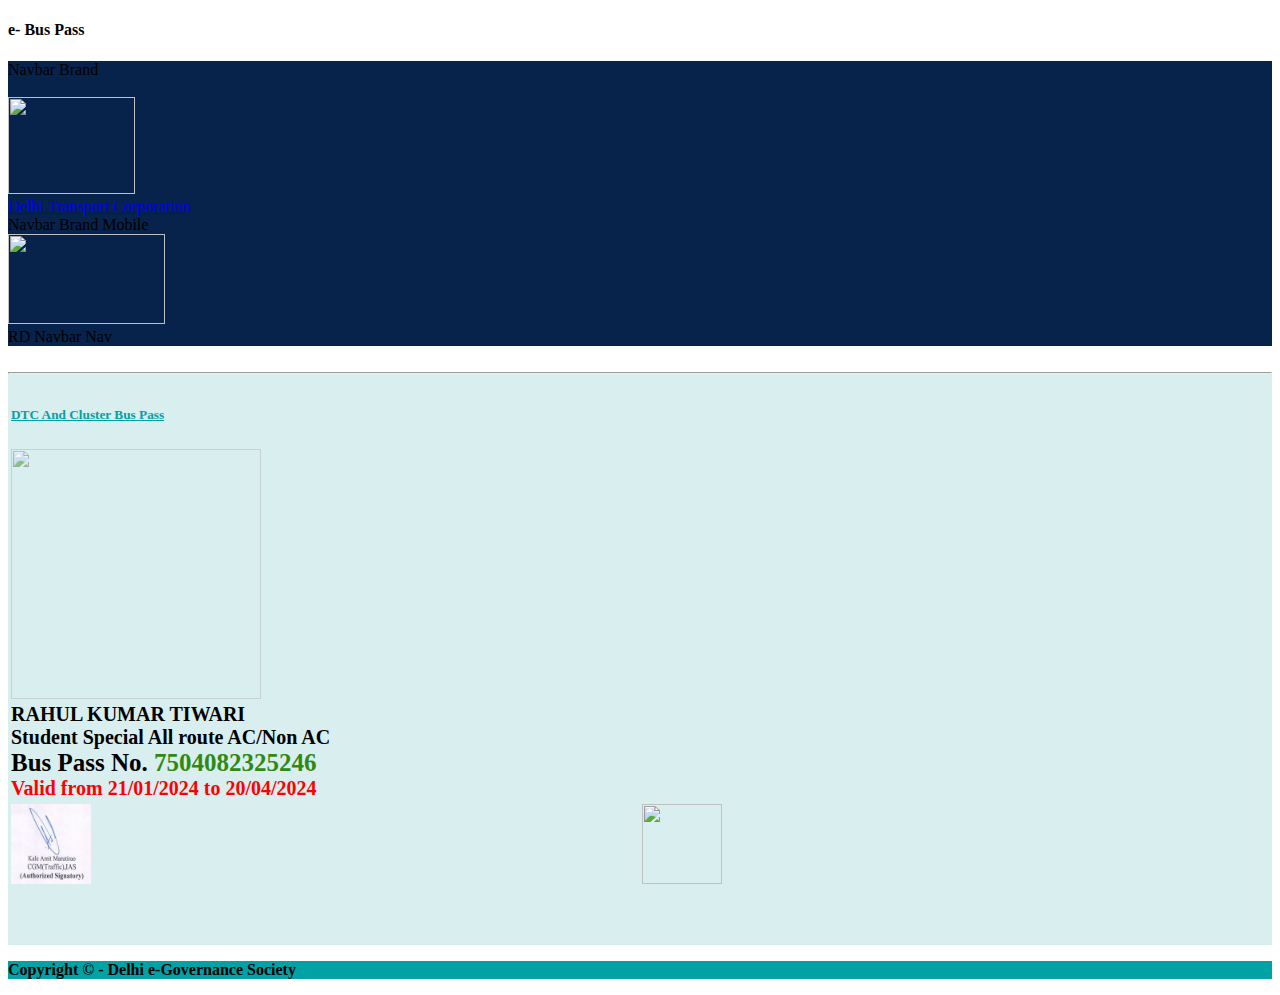
==== index.html @ c04974bc "changed img src" ====
<!DOCTYPE html>
<html lang="en" class="wide wow-animation smoothscroll scrollTo">
  <head>
    <!-- Site Title-->
    <title>Home | e-Bus Pass</title>
    <meta charset="utf-8">
    <meta name="format-detection" content="telephone=no">
    <meta name="viewport" content="width=device-width, height=device-height, initial-scale=1.0, maximum-scale=1.0, user-scalable=0">
    <meta http-equiv="X-UA-Compatible" content="IE=Edge">
    <meta name="keywords" content="intense web design multipurpose template">
    <meta name="date" content="Dec 26">
    <link rel="icon" href="images/DTC1.png" type="image/x-icon">
    <!-- Stylesheets-->
    <link rel="stylesheet" href="css/style.css">
		<!--[if lt IE 10]>
    <div style="background: #212121; padding: 10px 0; box-shadow: 3px 3px 5px 0 rgba(0,0,0,.3); clear: both; text-align:center; position: relative; z-index:1;"><a href="http://windows.microsoft.com/en-US/internet-explorer/"><img src="images/ie8-panel/warning_bar_0000_us.jpg" border="0" height="42" width="820" alt="You are using an outdated browser. For a faster, safer browsing experience, upgrade for free today."></a></div>
    <script src="js/html5shiv.min.js"></script>
		<![endif]-->
	<script type="text/javascript">
	!function(e,t){"object"==typeof module&&"object"==typeof module.exports?module.exports=e.document?t(e,!0):function(e){if(!e.document)throw new Error("jQuery requires a window with a document");return t(e)}:t(e)}("undefined"!=typeof window?window:this,function(e,t){function n(e){var t="length"in e&&e.length,n=it.type(e);return"function"===n||it.isWindow(e)?!1:1===e.nodeType&&t?!0:"array"===n||0===t||"number"==typeof t&&t>0&&t-1 in e}function r(e,t,n){if(it.isFunction(t))return it.grep(e,function(e,r){return!!t.call(e,r,e)!==n});if(t.nodeType)return it.grep(e,function(e){return e===t!==n});if("string"==typeof t){if(ft.test(t))return it.filter(t,e,n);t=it.filter(t,e)}return it.grep(e,function(e){return it.inArray(e,t)>=0!==n})}function i(e,t){do e=e[t];while(e&&1!==e.nodeType);return e}function o(e){var t=xt[e]={};return it.each(e.match(bt)||[],function(e,n){t[n]=!0}),t}function a(){ht.addEventListener?(ht.removeEventListener("DOMContentLoaded",s,!1),e.removeEventListener("load",s,!1)):(ht.detachEvent("onreadystatechange",s),e.detachEvent("onload",s))}function s(){(ht.addEventListener||"load"===event.type||"complete"===ht.readyState)&&(a(),it.ready())}function u(e,t,n){if(void 0===n&&1===e.nodeType){var r="data-"+t.replace(Et,"-$1").toLowerCase();if(n=e.getAttribute(r),"string"==typeof n){try{n="true"===n?!0:"false"===n?!1:"null"===n?null:+n+""===n?+n:Nt.test(n)?it.parseJSON(n):n}catch(i){}it.data(e,t,n)}else n=void 0}return n}function l(e){var t;for(t in e)if(("data"!==t||!it.isEmptyObject(e[t]))&&"toJSON"!==t)return!1;return!0}function c(e,t,n,r){if(it.acceptData(e)){var i,o,a=it.expando,s=e.nodeType,u=s?it.cache:e,l=s?e[a]:e[a]&&a;if(l&&u[l]&&(r||u[l].data)||void 0!==n||"string"!=typeof t)return l||(l=s?e[a]=J.pop()||it.guid++:a),u[l]||(u[l]=s?{}:{toJSON:it.noop}),("object"==typeof t||"function"==typeof t)&&(r?u[l]=it.extend(u[l],t):u[l].data=it.extend(u[l].data,t)),o=u[l],r||(o.data||(o.data={}),o=o.data),void 0!==n&&(o[it.camelCase(t)]=n),"string"==typeof t?(i=o[t],null==i&&(i=o[it.camelCase(t)])):i=o,i}}function d(e,t,n){if(it.acceptData(e)){var r,i,o=e.nodeType,a=o?it.cache:e,s=o?e[it.expando]:it.expando;if(a[s]){if(t&&(r=n?a[s]:a[s].data)){it.isArray(t)?t=t.concat(it.map(t,it.camelCase)):t in r?t=[t]:(t=it.camelCase(t),t=t in r?[t]:t.split(" ")),i=t.length;for(;i--;)delete r[t[i]];if(n?!l(r):!it.isEmptyObject(r))return}(n||(delete a[s].data,l(a[s])))&&(o?it.cleanData([e],!0):nt.deleteExpando||a!=a.window?delete a[s]:a[s]=null)}}}function f(){return!0}function p(){return!1}function h(){try{return ht.activeElement}catch(e){}}function m(e){var t=Ft.split("|"),n=e.createDocumentFragment();if(n.createElement)for(;t.length;)n.createElement(t.pop());return n}function g(e,t){var n,r,i=0,o=typeof e.getElementsByTagName!==Ct?e.getElementsByTagName(t||"*"):typeof e.querySelectorAll!==Ct?e.querySelectorAll(t||"*"):void 0;if(!o)for(o=[],n=e.childNodes||e;null!=(r=n[i]);i++)!t||it.nodeName(r,t)?o.push(r):it.merge(o,g(r,t));return void 0===t||t&&it.nodeName(e,t)?it.merge([e],o):o}function v(e){jt.test(e.type)&&(e.defaultChecked=e.checked)}function y(e,t){return it.nodeName(e,"table")&&it.nodeName(11!==t.nodeType?t:t.firstChild,"tr")?e.getElementsByTagName("tbody")[0]||e.appendChild(e.ownerDocument.createElement("tbody")):e}function b(e){return e.type=(null!==it.find.attr(e,"type"))+"/"+e.type,e}function x(e){var t=Vt.exec(e.type);return t?e.type=t[1]:e.removeAttribute("type"),e}function w(e,t){for(var n,r=0;null!=(n=e[r]);r++)it._data(n,"globalEval",!t||it._data(t[r],"globalEval"))}function T(e,t){if(1===t.nodeType&&it.hasData(e)){var n,r,i,o=it._data(e),a=it._data(t,o),s=o.events;if(s){delete a.handle,a.events={};for(n in s)for(r=0,i=s[n].length;i>r;r++)it.event.add(t,n,s[n][r])}a.data&&(a.da=it.extend({},a.data))}}function C(e,t){var n,r,i;if(1===t.nodeType){if(n=t.nodeName.toLowerCase(),!nt.noCloneEvent&&t[it.expando]){i=it._data(t);for(r in i.events)it.removeEvent(t,r,i.handle);t.removeAttribute(it.expando)}"script"===n&&t.text!==e.text?(b(t).text=e.text,x(t)):"object"===n?(t.parentNode&&(t.outerHTML=e.outerHTML),nt.html5Clone&&e.innerHTML&&!it.trim(t.innerHTML)&&(t.innerHTML=e.innerHTML)):"input"===n&&jt.test(e.type)?(t.defaultChecked=t.checked=e.checked,t.value!==e.value&&(t.value=e.value)):"option"===n?t.defaultSelected=t.selected=e.defaultSelected:("input"===n||"textarea"===n)&&(t.defaultValue=e.defaultValue)}}function N(t,n){var r,i=it(n.createElement(t)).appendTo(n.body),o=e.getDefaultComputedStyle&&(r=e.getDefaultComputedStyle(i[0]))?r.display:it.css(i[0],"display");return i.detach(),o}function E(e){var t=ht,n=Zt[e];return n||(n=N(e,t),"none"!==n&&n||(Kt=(Kt||it("<iframe frameborder='0' width='0' height='0'/>")).appendTo(t.documentElement),t=(Kt[0].contentWindow||Kt[0].contentDocument).document,t.write(),t.close(),n=N(e,t),Kt.detach()),Zt[e]=n),n}function k(e,t){return{get:function(){var n=e();if(null!=n)return n?void delete this.get:(this.get=t).apply(this,arguments)}}}function S(e,t){if(t in e)return t;for(var n=t.charAt(0).toUpperCase()+t.slice(1),r=t,i=pn.length;i--;)if(t=pn[i]+n,t in e)return t;return r}function A(e,t){for(var n,r,i,o=[],a=0,s=e.length;s>a;a++)r=e[a],r.style&&(o[a]=it._data(r,"olddisplay"),n=r.style.display,t?(o[a]||"none"!==n||(r.style.display=""),""===r.style.display&&At(r)&&(o[a]=it._data(r,"olddisplay",E(r.nodeName)))):(i=At(r),(n&&"none"!==n||!i)&&it._data(r,"olddisplay",i?n:it.css(r,"display"))));for(a=0;s>a;a++)r=e[a],r.style&&(t&&"none"!==r.style.display&&""!==r.style.display||(r.style.display=t?o[a]||"":"none"));return e}function D(e,t,n){var r=ln.exec(t);return r?Math.max(0,r[1]-(n||0))+(r[2]||"px"):t}function j(e,t,n,r,i){for(var o=n===(r?"border":"content")?4:"width"===t?1:0,a=0;4>o;o+=2)"margin"===n&&(a+=it.css(e,n+St[o],!0,i)),r?("content"===n&&(a-=it.css(e,"padding"+St[o],!0,i)),"margin"!==n&&(a-=it.css(e,"border"+St[o]+"Width",!0,i))):(a+=it.css(e,"padding"+St[o],!0,i),"padding"!==n&&(a+=it.css(e,"border"+St[o]+"Width",!0,i)));return a}function L(e,t,n){var r=!0,i="width"===t?e.offsetWidth:e.offsetHeight,o=en(e),a=nt.boxSizing&&"border-box"===it.css(e,"boxSizing",!1,o);if(0>=i||null==i){if(i=tn(e,t,o),(0>i||null==i)&&(i=e.style[t]),rn.test(i))return i;r=a&&(nt.boxSizingReliable()||i===e.style[t]),i=parseFloat(i)||0}return i+j(e,t,n||(a?"border":"content"),r,o)+"px"}function H(e,t,n,r,i){return new H.prototype.init(e,t,n,r,i)}function q(){return setTimeout(function(){hn=void 0}),hn=it.now()}function _(e,t){var n,r={height:e},i=0;for(t=t?1:0;4>i;i+=2-t)n=St[i],r["margin"+n]=r["padding"+n]=e;return t&&(r.opacity=r.width=e),r}function M(e,t,n){for(var r,i=(xn[t]||[]).concat(xn["*"]),o=0,a=i.length;a>o;o++)if(r=i[o].call(n,t,e))return r}function F(e,t,n){var r,i,o,a,s,u,l,c,d=this,f={},p=e.style,h=e.nodeType&&At(e),m=it._data(e,"fxshow");n.queue||(s=it._queueHooks(e,"fx"),null==s.unqueued&&(s.unqueued=0,u=s.empty.fire,s.empty.fire=function(){s.unqueued||u()}),s.unqueued++,d.always(function(){d.always(function(){s.unqueued--,it.queue(e,"fx").length||s.empty.fire()})})),1===e.nodeType&&("height"in t||"width"in t)&&(n.overflow=[p.overflow,p.overflowX,p.overflowY],l=it.css(e,"display"),c="none"===l?it._data(e,"olddisplay")||E(e.nodeName):l,"inline"===c&&"none"===it.css(e,"float")&&(nt.inlineBlockNeedsLayout&&"inline"!==E(e.nodeName)?p.zoom=1:p.display="inline-block")),n.overflow&&(p.overflow="hidden",nt.shrinkWrapBlocks()||d.always(function(){p.overflow=n.overflow[0],p.overflowX=n.overflow[1],p.overflowY=n.overflow[2]}));for(r in t)if(i=t[r],gn.exec(i)){if(delete t[r],o=o||"toggle"===i,i===(h?"hide":"show")){if("show"!==i||!m||void 0===m[r])continue;h=!0}f[r]=m&&m[r]||it.style(e,r)}else l=void 0;if(it.isEmptyObject(f))"inline"===("none"===l?E(e.nodeName):l)&&(p.display=l);else{m?"hidden"in m&&(h=m.hidden):m=it._data(e,"fxshow",{}),o&&(m.hidden=!h),h?it(e).show():d.done(function(){it(e).hide()}),d.done(function(){var t;it._removeData(e,"fxshow");for(t in f)it.style(e,t,f[t])});for(r in f)a=M(h?m[r]:0,r,d),r in m||(m[r]=a.start,h&&(a.end=a.start,a.start="width"===r||"height"===r?1:0))}}function O(e,t){var n,r,i,o,a;for(n in e)if(r=it.camelCase(n),i=t[r],o=e[n],it.isArray(o)&&(i=o[1],o=e[n]=o[0]),n!==r&&(e[r]=o,delete e[n]),a=it.cssHooks[r],a&&"expand"in a){o=a.expand(o),delete e[r];for(n in o)n in e||(e[n]=o[n],t[n]=i)}else t[r]=i}function P(e,t,n){var r,i,o=0,a=bn.length,s=it.Deferred().always(function(){delete u.elem}),u=function(){if(i)return!1;for(var t=hn||q(),n=Math.max(0,l.startTime+l.duration-t),r=n/l.duration||0,o=1-r,a=0,u=l.tweens.length;u>a;a++)l.tweens[a].run(o);return s.notifyWith(e,[l,o,n]),1>o&&u?n:(s.resolveWith(e,[l]),!1)},l=s.promise({elem:e,props:it.extend({},t),opts:it.extend(!0,{specialEasing:{}},n),originalProperties:t,originalOptions:n,startTime:hn||q(),duration:n.duration,tweens:[],createTween:function(t,n){var r=it.Tween(e,l.opts,t,n,l.opts.specialEasing[t]||l.opts.easing);return l.tweens.push(r),r},stop:function(t){var n=0,r=t?l.tweens.length:0;if(i)return this;for(i=!0;r>n;n++)l.tweens[n].run(1);return t?s.resolveWith(e,[l,t]):s.rejectWith(e,[l,t]),this}}),c=l.props;for(O(c,l.opts.specialEasing);a>o;o++)if(r=bn[o].call(l,e,c,l.opts))return r;return it.map(c,M,l),it.isFunction(l.opts.start)&&l.opts.start.call(e,l),it.fx.timer(it.extend(u,{elem:e,anim:l,queue:l.opts.queue})),l.progress(l.opts.progress).done(l.opts.done,l.opts.complete).fail(l.opts.fail).always(l.opts.always)}function B(e){return function(t,n){"string"!=typeof t&&(n=t,t="*");var r,i=0,o=t.toLowerCase().match(bt)||[];if(it.isFunction(n))for(;r=o[i++];)"+"===r.charAt(0)?(r=r.slice(1)||"*",(e[r]=e[r]||[]).unshift(n)):(e[r]=e[r]||[]).push(n)}}function R(e,t,n,r){function i(s){var u;return o[s]=!0,it.each(e[s]||[],function(e,s){var l=s(t,n,r);return"string"!=typeof l||a||o[l]?a?!(u=l):void 0:(t.dataTypes.unshift(l),i(l),!1)}),u}var o={},a=e===In;return i(t.dataTypes[0])||!o["*"]&&i("*")}function W(e,t){var n,r,i=it.ajaxSettings.flatOptions||{};for(r in t)void 0!==t[r]&&((i[r]?e:n||(n={}))[r]=t[r]);return n&&it.extend(!0,e,n),e}function $(e,t,n){for(var r,i,o,a,s=e.contents,u=e.dataTypes;"*"===u[0];)u.shift(),void 0===i&&(i=e.mimeType||t.getResponseHeader("Content-Type"));if(i)for(a in s)if(s[a]&&s[a].test(i)){u.unshift(a);break}if(u[0]in n)o=u[0];else{for(a in n){if(!u[0]||e.converters[a+" "+u[0]]){o=a;break}r||(r=a)}o=o||r}return o?(o!==u[0]&&u.unshift(o),n[o]):void 0}function z(e,t,n,r){var i,o,a,s,u,l={},c=e.dataTypes.slice();if(c[1])for(a in e.converters)l[a.toLowerCase()]=e.converters[a];for(o=c.shift();o;)if(e.responseFields[o]&&(n[e.responseFields[o]]=t),!u&&r&&e.dataFilter&&(t=e.dataFilter(t,e.dataType)),u=o,o=c.shift())if("*"===o)o=u;else if("*"!==u&&u!==o){if(a=l[u+" "+o]||l["* "+o],!a)for(i in l)if(s=i.split(" "),s[1]===o&&(a=l[u+" "+s[0]]||l["* "+s[0]])){a===!0?a=l[i]:l[i]!==!0&&(o=s[0],c.unshift(s[1]));break}if(a!==!0)if(a&&e["throws"])t=a(t);else try{t=a(t)}catch(d){return{state:"parsererror",error:a?d:"No conversion from "+u+" to "+o}}}return{state:"success",data:t}}function I(e,t,n,r){var i;if(it.isArray(t))it.each(t,function(t,i){n||Jn.test(e)?r(e,i):I(e+"["+("object"==typeof i?t:"")+"]",i,n,r)});else if(n||"object"!==it.type(t))r(e,t);else for(i in t)I(e+"["+i+"]",t[i],n,r)}function X(){try{return new e.XMLHttpRequest}catch(t){}}function U(){try{return new e.ActiveXObject("Microsoft.XMLHTTP")}catch(t){}}function V(e){return it.isWindow(e)?e:9===e.nodeType?e.defaultView||e.parentWindow:!1}var J=[],Y=J.slice,G=J.concat,Q=J.push,K=J.indexOf,Z={},et=Z.toString,tt=Z.hasOwnProperty,nt={},rt="1.11.3",it=function(e,t){return new it.fn.init(e,t)},ot=/^[\s\uFEFF\xA0]+|[\s\uFEFF\xA0]+$/g,at=/^-ms-/,st=/-([\da-z])/gi,ut=function(e,t){return t.toUpperCase()};it.fn=it.prototype={jquery:rt,constructor:it,selector:"",length:0,toArray:function(){return Y.call(this)},get:function(e){return null!=e?0>e?this[e+this.length]:this[e]:Y.call(this)},pushStack:function(e){var t=it.merge(this.constructor(),e);return t.prevObject=this,t.context=this.context,t},each:function(e,t){return it.each(this,e,t)},map:function(e){return this.pushStack(it.map(this,function(t,n){return e.call(t,n,t)}))},slice:function(){return this.pushStack(Y.apply(this,arguments))},first:function(){return this.eq(0)},last:function(){return this.eq(-1)},eq:function(e){var t=this.length,n=+e+(0>e?t:0);return this.pushStack(n>=0&&t>n?[this[n]]:[])},end:function(){return this.prevObject||this.constructor(null)},push:Q,sort:J.sort,splice:J.splice},it.extend=it.fn.extend=function(){var e,t,n,r,i,o,a=arguments[0]||{},s=1,u=arguments.length,l=!1;for("boolean"==typeof a&&(l=a,a=arguments[s]||{},s++),"object"==typeof a||it.isFunction(a)||(a={}),s===u&&(a=this,s--);u>s;s++)if(null!=(i=arguments[s]))for(r in i)e=a[r],n=i[r],a!==n&&(l&&n&&(it.isPlainObject(n)||(t=it.isArray(n)))?(t?(t=!1,o=e&&it.isArray(e)?e:[]):o=e&&it.isPlainObject(e)?e:{},a[r]=it.extend(l,o,n)):void 0!==n&&(a[r]=n));return a},it.extend({expando:"jQuery"+(rt+Math.random()).replace(/\D/g,""),isReady:!0,error:function(e){throw new Error(e)},noop:function(){},isFunction:function(e){return"function"===it.type(e)},isArray:Array.isArray||function(e){return"array"===it.type(e)},isWindow:function(e){return null!=e&&e==e.window},isNumeric:function(e){return!it.isArray(e)&&e-parseFloat(e)+1>=0},isEmptyObject:function(e){var t;for(t in e)return!1;return!0},isPlainObject:function(e){var t;if(!e||"object"!==it.type(e)||e.nodeType||it.isWindow(e))return!1;try{if(e.constructor&&!tt.call(e,"constructor")&&!tt.call(e.constructor.prototype,"isPrototypeOf"))return!1}catch(n){return!1}if(nt.ownLast)for(t in e)return tt.call(e,t);for(t in e);return void 0===t||tt.call(e,t)},type:function(e){return null==e?e+"":"object"==typeof e||"function"==typeof e?Z[et.call(e)]||"object":typeof e},globalEval:function(t){t&&it.trim(t)&&(e.execScript||function(t){e.eval.call(e,t)})(t)},camelCase:function(e){return e.replace(at,"ms-").replace(st,ut)},nodeName:function(e,t){return e.nodeName&&e.nodeName.toLowerCase()===t.toLowerCase()},each:function(e,t,r){var i,o=0,a=e.length,s=n(e);if(r){if(s)for(;a>o&&(i=t.apply(e[o],r),i!==!1);o++);else for(o in e)if(i=t.apply(e[o],r),i===!1)break}else if(s)for(;a>o&&(i=t.call(e[o],o,e[o]),i!==!1);o++);else for(o in e)if(i=t.call(e[o],o,e[o]),i===!1)break;return e},trim:function(e){return null==e?"":(e+"").replace(ot,"")},makeArray:function(e,t){var r=t||[];return null!=e&&(n(Object(e))?it.merge(r,"string"==typeof e?[e]:e):Q.call(r,e)),r},inArray:function(e,t,n){var r;if(t){if(K)return K.call(t,e,n);for(r=t.length,n=n?0>n?Math.max(0,r+n):n:0;r>n;n++)if(n in t&&t[n]===e)return n}return-1},merge:function(e,t){for(var n=+t.length,r=0,i=e.length;n>r;)e[i++]=t[r++];if(n!==n)for(;void 0!==t[r];)e[i++]=t[r++];return e.length=i,e},grep:function(e,t,n){for(var r,i=[],o=0,a=e.length,s=!n;a>o;o++)r=!t(e[o],o),r!==s&&i.push(e[o]);return i},map:function(e,t,r){var i,o=0,a=e.length,s=n(e),u=[];if(s)for(;a>o;o++)i=t(e[o],o,r),null!=i&&u.push(i);else for(o in e)i=t(e[o],o,r),null!=i&&u.push(i);return G.apply([],u)},guid:1,proxy:function(e,t){var n,r,i;return"string"==typeof t&&(i=e[t],t=e,e=i),it.isFunction(e)?(n=Y.call(arguments,2),r=function(){return e.apply(t||this,n.concat(Y.call(arguments)))},r.guid=e.guid=e.guid||it.guid++,r):void 0},now:function(){return+new Date},support:nt}),it.each("Boolean Number String Function Array Date RegExp Object Error".split(" "),function(e,t){Z["[object "+t+"]"]=t.toLowerCase()});var lt=function(e){function t(e,t,n,r){var i,o,a,s,u,l,d,p,h,m;if((t?t.ownerDocument||t:R)!==H&&L(t),t=t||H,n=n||[],s=t.nodeType,"string"!=typeof e||!e||1!==s&&9!==s&&11!==s)return n;if(!r&&_){if(11!==s&&(i=yt.exec(e)))if(a=i[1]){if(9===s){if(o=t.getElementById(a),!o||!o.parentNode)return n;if(o.id===a)return n.push(o),n}else if(t.ownerDocument&&(o=t.ownerDocument.getElementById(a))&&P(t,o)&&o.id===a)return n.push(o),n}else{if(i[2])return K.apply(n,t.getElementsByTagName(e)),n;if((a=i[3])&&w.getElementsByClassName)return K.apply(n,t.getElementsByClassName(a)),n}if(w.qsa&&(!M||!M.test(e))){if(p=d=B,h=t,m=1!==s&&e,1===s&&"object"!==t.nodeName.toLowerCase()){for(l=E(e),(d=t.getAttribute("id"))?p=d.replace(xt,"\$&"):t.setAttribute("id",p),p="[id='"+p+"'] ",u=l.length;u--;)l[u]=p+f(l[u]);h=bt.test(e)&&c(t.parentNode)||t,m=l.join(",")}if(m)try{return K.apply(n,h.querySelectorAll(m)),n}catch(g){}finally{d||t.removeAttribute("id")}}}return S(e.replace(ut,"$1"),t,n,r)}function n(){function e(n,r){return t.push(n+" ")>T.cacheLength&&delete e[t.shift()],e[n+" "]=r}var t=[];return e}function r(e){return e[B]=!0,e}function i(e){var t=H.createElement("div");try{return!!e(t)}catch(n){return!1}finally{t.parentNode&&t.parentNode.removeChild(t),t=null}}function o(e,t){for(var n=e.split("|"),r=e.length;r--;)T.attrHandle[n[r]]=t}function a(e,t){var n=t&&e,r=n&&1===e.nodeType&&1===t.nodeType&&(~t.sourceIndex||V)-(~e.sourceIndex||V);if(r)return r;if(n)for(;n=n.nextSibling;)if(n===t)return-1;return e?1:-1}function s(e){return function(t){var n=t.nodeName.toLowerCase();return"input"===n&&t.type===e}}function u(e){return function(t){var n=t.nodeName.toLowerCase();return("input"===n||"button"===n)&&t.type===e}}function l(e){return r(function(t){return t=+t,r(function(n,r){for(var i,o=e([],n.length,t),a=o.length;a--;)n[i=o[a]]&&(n[i]=!(r[i]=n[i]))})})}function c(e){return e&&"undefined"!=typeof e.getElementsByTagName&&e}function d(){}function f(e){for(var t=0,n=e.length,r="";n>t;t++)r+=e[t].value;return r}function p(e,t,n){var r=t.dir,i=n&&"parentNode"===r,o=$++;return t.first?function(t,n,o){for(;t=t[r];)if(1===t.nodeType||i)return e(t,n,o)}:function(t,n,a){var s,u,l=[W,o];if(a){for(;t=t[r];)if((1===t.nodeType||i)&&e(t,n,a))return!0}else for(;t=t[r];)if(1===t.nodeType||i){if(u=t[B]||(t[B]={}),(s=u[r])&&s[0]===W&&s[1]===o)return l[2]=s[2];if(u[r]=l,l[2]=e(t,n,a))return!0}}}function h(e){return e.length>1?function(t,n,r){for(var i=e.length;i--;)if(!e[i](t,n,r))return!1;return!0}:e[0]}function m(e,n,r){for(var i=0,o=n.length;o>i;i++)t(e,n[i],r);return r}function g(e,t,n,r,i){for(var o,a=[],s=0,u=e.length,l=null!=t;u>s;s++)(o=e[s])&&(!n||n(o,r,i))&&(a.push(o),l&&t.push(s));return a}function v(e,t,n,i,o,a){return i&&!i[B]&&(i=v(i)),o&&!o[B]&&(o=v(o,a)),r(function(r,a,s,u){var l,c,d,f=[],p=[],h=a.length,v=r||m(t||"*",s.nodeType?[s]:s,[]),y=!e||!r&&t?v:g(v,f,e,s,u),b=n?o||(r?e:h||i)?[]:a:y;if(n&&n(y,b,s,u),i)for(l=g(b,p),i(l,[],s,u),c=l.length;c--;)(d=l[c])&&(b[p[c]]=!(y[p[c]]=d));if(r){if(o||e){if(o){for(l=[],c=b.length;c--;)(d=b[c])&&l.push(y[c]=d);o(null,b=[],l,u)}for(c=b.length;c--;)(d=b[c])&&(l=o?et(r,d):f[c])>-1&&(r[l]=!(a[l]=d))}}else b=g(b===a?b.splice(h,b.length):b),o?o(null,a,b,u):K.apply(a,b)})}function y(e){for(var t,n,r,i=e.length,o=T.relative[e[0].type],a=o||T.relative[" "],s=o?1:0,u=p(function(e){return e===t},a,!0),l=p(function(e){return et(t,e)>-1},a,!0),c=[function(e,n,r){var i=!o&&(r||n!==A)||((t=n).nodeType?u(e,n,r):l(e,n,r));return t=null,i}];i>s;s++)if(n=T.relative[e[s].type])c=[p(h(c),n)];else{if(n=T.filter[e[s].type].apply(null,e[s].matches),n[B]){for(r=++s;i>r&&!T.relative[e[r].type];r++);return v(s>1&&h(c),s>1&&f(e.slice(0,s-1).concat({value:" "===e[s-2].type?"*":""})).replace(ut,"$1"),n,r>s&&y(e.slice(s,r)),i>r&&y(e=e.slice(r)),i>r&&f(e))}c.push(n)}return h(c)}function b(e,n){var i=n.length>0,o=e.length>0,a=function(r,a,s,u,l){var c,d,f,p=0,h="0",m=r&&[],v=[],y=A,b=r||o&&T.find.TAG("*",l),x=W+=null==y?1:Math.random()||.1,w=b.length;for(l&&(A=a!==H&&a);h!==w&&null!=(c=b[h]);h++){if(o&&c){for(d=0;f=e[d++];)if(f(c,a,s)){u.push(c);break}l&&(W=x)}i&&((c=!f&&c)&&p--,r&&m.push(c))}if(p+=h,i&&h!==p){for(d=0;f=n[d++];)f(m,v,a,s);if(r){if(p>0)for(;h--;)m[h]||v[h]||(v[h]=G.call(u));v=g(v)}K.apply(u,v),l&&!r&&v.length>0&&p+n.length>1&&t.uniqueSort(u)}return l&&(W=x,A=y),m};return i?r(a):a}var x,w,T,C,N,E,k,S,A,D,j,L,H,q,_,M,F,O,P,B="sizzle"+1*new Date,R=e.document,W=0,$=0,z=n(),I=n(),X=n(),U=function(e,t){return e===t&&(j=!0),0},V=1<<31,J={}.hasOwnProperty,Y=[],G=Y.pop,Q=Y.push,K=Y.push,Z=Y.slice,et=function(e,t){for(var n=0,r=e.length;r>n;n++)if(e[n]===t)return n;return-1},tt="checked|selected|async|autofocus|autoplay|controls|defer|disabled|hidden|ismap|loop|multiple|open|readonly|required|scoped",nt="[\\x20\\t\\r\\n\\f]",rt="(?:\\\\.|[\\w-]|[^\\x00-\\xa0])+",it=rt.replace("w","w#"),ot="\\["+nt+"*("+rt+")(?:"+nt+"*([*^$|!~]?=)"+nt+"*(?:'((?:\\\\.|[^\\\\'])*)'|\"((?:\\\\.|[^\\\\\"])*)\"|("+it+"))|)"+nt+"*\\]",at=":("+rt+")(?:\\((('((?:\\\\.|[^\\\\'])*)'|\"((?:\\\\.|[^\\\\\"])*)\")|((?:\\\\.|[^\\\\()[\\]]|"+ot+")*)|.*)\\)|)",st=new RegExp(nt+"+","g"),ut=new RegExp("^"+nt+"+|((?:^|[^\\\\])(?:\\\\.)*)"+nt+"+$","g"),lt=new RegExp("^"+nt+"*,"+nt+"*"),ct=new RegExp("^"+nt+"*([>+~]|"+nt+")"+nt+"*"),dt=new RegExp("="+nt+"*([^\\]'\"]*?)"+nt+"*\\]","g"),ft=new RegExp(at),pt=new RegExp("^"+it+"$"),ht={ID:new RegExp("^#("+rt+")"),CLASS:new RegExp("^\\.("+rt+")"),TAG:new RegExp("^("+rt.replace("w","w*")+")"),ATTR:new RegExp("^"+ot),PSEUDO:new RegExp("^"+at),CHILD:new RegExp("^:(only|first|last|nth|nth-last)-(child|of-type)(?:\\("+nt+"*(even|odd|(([+-]|)(\\d*)n|)"+nt+"*(?:([+-]|)"+nt+"*(\\d+)|))"+nt+"*\\)|)","i"),bool:new RegExp("^(?:"+tt+")$","i"),needsContext:new RegExp("^"+nt+"*[>+~]|:(even|odd|eq|gt|lt|nth|first|last)(?:\\("+nt+"*((?:-\\d)?\\d*)"+nt+"*\\)|)(?=[^-]|$)","i")},mt=/^(?:input|select|textarea|button)$/i,gt=/^h\d$/i,vt=/^[^{]+\{\s*\[native \w/,yt=/^(?:#([\w-]+)|(\w+)|\.([\w-]+))$/,bt=/[+~]/,xt=/'|\\/g,wt=new RegExp("\\\\([\\da-f]{1,6}"+nt+"?|("+nt+")|.)","ig"),Tt=function(e,t,n){var r="0x"+t-65536;return r!==r||n?t:0>r?String.fromCharCode(r+65536):String.fromCharCode(r>>10|55296,1023&r|56320)},Ct=function(){L()};try{K.apply(Y=Z.call(R.childNodes),R.childNodes),Y[R.childNodes.length].nodeType}catch(Nt){K={apply:Y.length?function(e,t){Q.apply(e,Z.call(t))}:function(e,t){for(var n=e.length,r=0;e[n++]=t[r++];);e.length=n-1}}}w=t.support={},N=t.isXML=function(e){var t=e&&(e.ownerDocument||e).documentElement;return t?"HTML"!==t.nodeName:!1},L=t.setDocument=function(e){var t,n,r=e?e.ownerDocument||e:R;return r!==H&&9===r.nodeType&&r.documentElement?(H=r,q=r.documentElement,n=r.defaultView,n&&n!==n.top&&(n.addEventListener?n.addEventListener("unload",Ct,!1):n.attachEvent&&n.attachEvent("onunload",Ct)),_=!N(r),w.attributes=i(function(e){return e.className="i",!e.getAttribute("className")}),w.getElementsByTagName=i(function(e){return e.appendChild(r.createComment("")),!e.getElementsByTagName("*").length}),w.getElementsByClassName=vt.test(r.getElementsByClassName),w.getById=i(function(e){return q.appendChild(e).id=B,!r.getElementsByName||!r.getElementsByName(B).length}),w.getById?(T.find.ID=function(e,t){if("undefined"!=typeof t.getElementById&&_){var n=t.getElementById(e);return n&&n.parentNode?[n]:[]}},T.filter.ID=function(e){var t=e.replace(wt,Tt);return function(e){return e.getAttribute("id")===t}}):(delete T.find.ID,T.filter.ID=function(e){var t=e.replace(wt,Tt);return function(e){var n="undefined"!=typeof e.getAttributeNode&&e.getAttributeNode("id");return n&&n.value===t}}),T.find.TAG=w.getElementsByTagName?function(e,t){return"undefined"!=typeof t.getElementsByTagName?t.getElementsByTagName(e):w.qsa?t.querySelectorAll(e):void 0}:function(e,t){var n,r=[],i=0,o=t.getElementsByTagName(e);if("*"===e){for(;n=o[i++];)1===n.nodeType&&r.push(n);return r}return o},T.find.CLASS=w.getElementsByClassName&&function(e,t){return _?t.getElementsByClassName(e):void 0},F=[],M=[],(w.qsa=vt.test(r.querySelectorAll))&&(i(function(e){q.appendChild(e).innerHTML="<a id='"+B+"'></a><select id='"+B+"-\f]' msallowcapture=''><option selected=''></option></select>",e.querySelectorAll("[msallowcapture^='']").length&&M.push("[*^$]="+nt+"*(?:''|\"\")"),e.querySelectorAll("[selected]").length||M.push("\\["+nt+"*(?:value|"+tt+")"),e.querySelectorAll("[id~="+B+"-]").length||M.push("~="),e.querySelectorAll(":checked").length||M.push(":checked"),e.querySelectorAll("a#"+B+"+*").length||M.push(".#.+[+~]")}),i(function(e){var t=r.createElement("input");t.setAttribute("type","hidden"),e.appendChild(t).setAttribute("name","D"),e.querySelectorAll("[name=d]").length&&M.push("name"+nt+"*[*^$|!~]?="),e.querySelectorAll(":enabled").length||M.push(":enabled",":disabled"),e.querySelectorAll("*,:x"),M.push(",.*:")})),(w.matchesSelector=vt.test(O=q.matches||q.webkitMatchesSelector||q.mozMatchesSelector||q.oMatchesSelector||q.msMatchesSelector))&&i(function(e){w.disconnectedMatch=O.call(e,"div"),O.call(e,"[s!='']:x"),F.push("!=",at)}),M=M.length&&new RegExp(M.join("|")),F=F.length&&new RegExp(F.join("|")),t=vt.test(q.compareDocumentPosition),P=t||vt.test(q.contains)?function(e,t){var n=9===e.nodeType?e.documentElement:e,r=t&&t.parentNode;return e===r||!(!r||1!==r.nodeType||!(n.contains?n.contains(r):e.compareDocumentPosition&&16&e.compareDocumentPosition(r)))}:function(e,t){if(t)for(;t=t.parentNode;)if(t===e)return!0;return!1},U=t?function(e,t){if(e===t)return j=!0,0;var n=!e.compareDocumentPosition-!t.compareDocumentPosition;return n?n:(n=(e.ownerDocument||e)===(t.ownerDocument||t)?e.compareDocumentPosition(t):1,1&n||!w.sortDetached&&t.compareDocumentPosition(e)===n?e===r||e.ownerDocument===R&&P(R,e)?-1:t===r||t.ownerDocument===R&&P(R,t)?1:D?et(D,e)-et(D,t):0:4&n?-1:1)}:function(e,t){if(e===t)return j=!0,0;var n,i=0,o=e.parentNode,s=t.parentNode,u=[e],l=[t];if(!o||!s)return e===r?-1:t===r?1:o?-1:s?1:D?et(D,e)-et(D,t):0;if(o===s)return a(e,t);for(n=e;n=n.parentNode;)u.unshift(n);for(n=t;n=n.parentNode;)l.unshift(n);for(;u[i]===l[i];)i++;return i?a(u[i],l[i]):u[i]===R?-1:l[i]===R?1:0},r):H},t.matches=function(e,n){return t(e,null,null,n)},t.matchesSelector=function(e,n){if((e.ownerDocument||e)!==H&&L(e),n=n.replace(dt,"='$1']"),!(!w.matchesSelector||!_||F&&F.test(n)||M&&M.test(n)))try{var r=O.call(e,n);if(r||w.disconnectedMatch||e.document&&11!==e.document.nodeType)return r}catch(i){}return t(n,H,null,[e]).length>0},t.contains=function(e,t){return(e.ownerDocument||e)!==H&&L(e),P(e,t)},t.attr=function(e,t){(e.ownerDocument||e)!==H&&L(e);var n=T.attrHandle[t.toLowerCase()],r=n&&J.call(T.attrHandle,t.toLowerCase())?n(e,t,!_):void 0;return void 0!==r?r:w.attributes||!_?e.getAttribute(t):(r=e.getAttributeNode(t))&&r.specified?r.value:null},t.error=function(e){throw new Error("Syntax error, unrecognized expression: "+e)},t.uniqueSort=function(e){var t,n=[],r=0,i=0;if(j=!w.detectDuplicates,D=!w.sortStable&&e.slice(0),e.sort(U),j){for(;t=e[i++];)t===e[i]&&(r=n.push(i));for(;r--;)e.splice(n[r],1)}return D=null,e},C=t.getText=function(e){var t,n="",r=0,i=e.nodeType;if(i){if(1===i||9===i||11===i){if("string"==typeof e.textContent)return e.textContent;for(e=e.firstChild;e;e=e.nextSibling)n+=C(e)}else if(3===i||4===i)return e.nodeValue}else for(;t=e[r++];)n+=C(t);return n},T=t.selectors={cacheLength:50,createPseudo:r,match:ht,attrHandle:{},find:{},relative:{">":{dir:"parentNode",first:!0}," ":{dir:"parentNode"},"+":{dir:"previousSibling",first:!0},"~":{dir:"previousSibling"}},preFilter:{ATTR:function(e){return e[1]=e[1].replace(wt,Tt),e[3]=(e[3]||e[4]||e[5]||"").replace(wt,Tt),"~="===e[2]&&(e[3]=" "+e[3]+" "),e.slice(0,4)},CHILD:function(e){return e[1]=e[1].toLowerCase(),"nth"===e[1].slice(0,3)?(e[3]||t.error(e[0]),e[4]=+(e[4]?e[5]+(e[6]||1):2*("even"===e[3]||"odd"===e[3])),e[5]=+(e[7]+e[8]||"odd"===e[3])):e[3]&&t.error(e[0]),e},PSEUDO:function(e){var t,n=!e[6]&&e[2];return ht.CHILD.test(e[0])?null:(e[3]?e[2]=e[4]||e[5]||"":n&&ft.test(n)&&(t=E(n,!0))&&(t=n.indexOf(")",n.length-t)-n.length)&&(e[0]=e[0].slice(0,t),e[2]=n.slice(0,t)),e.slice(0,3))}},filter:{TAG:function(e){var t=e.replace(wt,Tt).toLowerCase();return"*"===e?function(){return!0}:function(e){return e.nodeName&&e.nodeName.toLowerCase()===t}},CLASS:function(e){var t=z[e+" "];return t||(t=new RegExp("(^|"+nt+")"+e+"("+nt+"|$)"))&&z(e,function(e){return t.test("string"==typeof e.className&&e.className||"undefined"!=typeof e.getAttribute&&e.getAttribute("class")||"")})},ATTR:function(e,n,r){return function(i){var o=t.attr(i,e);return null==o?"!="===n:n?(o+="","="===n?o===r:"!="===n?o!==r:"^="===n?r&&0===o.indexOf(r):"*="===n?r&&o.indexOf(r)>-1:"$="===n?r&&o.slice(-r.length)===r:"~="===n?(" "+o.replace(st," ")+" ").indexOf(r)>-1:"|="===n?o===r||o.slice(0,r.length+1)===r+"-":!1):!0}},CHILD:function(e,t,n,r,i){var o="nth"!==e.slice(0,3),a="last"!==e.slice(-4),s="of-type"===t;return 1===r&&0===i?function(e){return!!e.parentNode}:function(t,n,u){var l,c,d,f,p,h,m=o!==a?"nextSibling":"previousSibling",g=t.parentNode,v=s&&t.nodeName.toLowerCase(),y=!u&&!s;if(g){if(o){for(;m;){for(d=t;d=d[m];)if(s?d.nodeName.toLowerCase()===v:1===d.nodeType)return!1;h=m="only"===e&&!h&&"nextSibling"}return!0}if(h=[a?g.firstChild:g.lastChild],a&&y){for(c=g[B]||(g[B]={}),l=c[e]||[],p=l[0]===W&&l[1],f=l[0]===W&&l[2],d=p&&g.childNodes[p];d=++p&&d&&d[m]||(f=p=0)||h.pop();)if(1===d.nodeType&&++f&&d===t){c[e]=[W,p,f];break}}else if(y&&(l=(t[B]||(t[B]={}))[e])&&l[0]===W)f=l[1];else for(;(d=++p&&d&&d[m]||(f=p=0)||h.pop())&&((s?d.nodeName.toLowerCase()!==v:1!==d.nodeType)||!++f||(y&&((d[B]||(d[B]={}))[e]=[W,f]),d!==t)););return f-=i,f===r||f%r===0&&f/r>=0}}},PSEUDO:function(e,n){var i,o=T.pseudos[e]||T.setFilters[e.toLowerCase()]||t.error("unsupported pseudo: "+e);return o[B]?o(n):o.length>1?(i=[e,e,"",n],T.setFilters.hasOwnProperty(e.toLowerCase())?r(function(e,t){for(var r,i=o(e,n),a=i.length;a--;)r=et(e,i[a]),e[r]=!(t[r]=i[a])}):function(e){return o(e,0,i)}):o}},pseudos:{not:r(function(e){var t=[],n=[],i=k(e.replace(ut,"$1"));return i[B]?r(function(e,t,n,r){for(var o,a=i(e,null,r,[]),s=e.length;s--;)(o=a[s])&&(e[s]=!(t[s]=o))}):function(e,r,o){return t[0]=e,i(t,null,o,n),t[0]=null,!n.pop()}}),has:r(function(e){return function(n){return t(e,n).length>0}}),contains:r(function(e){return e=e.replace(wt,Tt),function(t){return(t.textContent||t.innerText||C(t)).indexOf(e)>-1}}),lang:r(function(e){return pt.test(e||"")||t.error("unsupported lang: "+e),e=e.replace(wt,Tt).toLowerCase(),function(t){var n;do if(n=_?t.lang:t.getAttribute("xml:lang")||t.getAttribute("lang"))return n=n.toLowerCase(),n===e||0===n.indexOf(e+"-");while((t=t.parentNode)&&1===t.nodeType);return!1}}),target:function(t){var n=e.location&&e.location.hash;return n&&n.slice(1)===t.id},root:function(e){return e===q},focus:function(e){return e===H.activeElement&&(!H.hasFocus||H.hasFocus())&&!!(e.type||e.href||~e.tabIndex)},enabled:function(e){return e.disabled===!1},disabled:function(e){return e.disabled===!0},checked:function(e){var t=e.nodeName.toLowerCase();return"input"===t&&!!e.checked||"option"===t&&!!e.selected},selected:function(e){return e.parentNode&&e.parentNode.selectedIndex,e.selected===!0},empty:function(e){for(e=e.firstChild;e;e=e.nextSibling)if(e.nodeType<6)return!1;return!0},parent:function(e){return!T.pseudos.empty(e)},header:function(e){return gt.test(e.nodeName)},input:function(e){return mt.test(e.nodeName)},button:function(e){var t=e.nodeName.toLowerCase();return"input"===t&&"button"===e.type||"button"===t},text:function(e){var t;return"input"===e.nodeName.toLowerCase()&&"text"===e.type&&(null==(t=e.getAttribute("type"))||"text"===t.toLowerCase())},first:l(function(){return[0]}),last:l(function(e,t){return[t-1]}),eq:l(function(e,t,n){return[0>n?n+t:n]}),even:l(function(e,t){for(var n=0;t>n;n+=2)e.push(n);return e}),odd:l(function(e,t){for(var n=1;t>n;n+=2)e.push(n);return e}),lt:l(function(e,t,n){for(var r=0>n?n+t:n;--r>=0;)e.push(r);return e}),gt:l(function(e,t,n){for(var r=0>n?n+t:n;++r<t;)e.push(r);return e})}},T.pseudos.nth=T.pseudos.eq;for(x in{radio:!0,checkbox:!0,file:!0,password:!0,image:!0})T.pseudos[x]=s(x);for(x in{submit:!0,reset:!0})T.pseudos[x]=u(x);return d.prototype=T.filters=T.pseudos,T.setFilters=new d,E=t.tokenize=function(e,n){var r,i,o,a,s,u,l,c=I[e+" "];if(c)return n?0:c.slice(0);for(s=e,u=[],l=T.preFilter;s;){(!r||(i=lt.exec(s)))&&(i&&(s=s.slice(i[0].length)||s),u.push(o=[])),r=!1,(i=ct.exec(s))&&(r=i.shift(),o.push({value:r,type:i[0].replace(ut," ")}),s=s.slice(r.length));for(a in T.filter)!(i=ht[a].exec(s))||l[a]&&!(i=l[a](i))||(r=i.shift(),o.push({value:r,type:a,matches:i}),s=s.slice(r.length));
	  if(!r)break}return n?s.length:s?t.error(e):I(e,u).slice(0)},k=t.compile=function(e,t){var n,r=[],i=[],o=X[e+" "];if(!o){for(t||(t=E(e)),n=t.length;n--;)o=y(t[n]),o[B]?r.push(o):i.push(o);o=X(e,b(i,r)),o.selector=e}return o},S=t.select=function(e,t,n,r){var i,o,a,s,u,l="function"==typeof e&&e,d=!r&&E(e=l.selector||e);if(n=n||[],1===d.length){if(o=d[0]=d[0].slice(0),o.length>2&&"ID"===(a=o[0]).type&&w.getById&&9===t.nodeType&&_&&T.relative[o[1].type]){if(t=(T.find.ID(a.matches[0].replace(wt,Tt),t)||[])[0],!t)return n;l&&(t=t.parentNode),e=e.slice(o.shift().value.length)}for(i=ht.needsContext.test(e)?0:o.length;i--&&(a=o[i],!T.relative[s=a.type]);)if((u=T.find[s])&&(r=u(a.matches[0].replace(wt,Tt),bt.test(o[0].type)&&c(t.parentNode)||t))){if(o.splice(i,1),e=r.length&&f(o),!e)return K.apply(n,r),n;break}}return(l||k(e,d))(r,t,!_,n,bt.test(e)&&c(t.parentNode)||t),n},w.sortStable=B.split("").sort(U).join("")===B,w.detectDuplicates=!!j,L(),w.sortDetached=i(function(e){return 1&e.compareDocumentPosition(H.createElement("div"))}),i(function(e){return e.innerHTML="<a href='#'></a>","#"===e.firstChild.getAttribute("href")})||o("type|href|height|width",function(e,t,n){return n?void 0:e.getAttribute(t,"type"===t.toLowerCase()?1:2)}),w.attributes&&i(function(e){return e.innerHTML="<input/>",e.firstChild.setAttribute("value",""),""===e.firstChild.getAttribute("value")})||o("value",function(e,t,n){return n||"input"!==e.nodeName.toLowerCase()?void 0:e.defaultValue}),i(function(e){return null==e.getAttribute("disabled")})||o(tt,function(e,t,n){var r;return n?void 0:e[t]===!0?t.toLowerCase():(r=e.getAttributeNode(t))&&r.specified?r.value:null}),t}(e);it.find=lt,it.expr=lt.selectors,it.expr[":"]=it.expr.pseudos,it.unique=lt.uniqueSort,it.text=lt.getText,it.isXMLDoc=lt.isXML,it.contains=lt.contains;var ct=it.expr.match.needsContext,dt=/^<(\w+)\s*\/?>(?:<\/\1>|)$/,ft=/^.[^:#\[\.,]*$/;it.filter=function(e,t,n){var r=t[0];return n&&(e=":not("+e+")"),1===t.length&&1===r.nodeType?it.find.matchesSelector(r,e)?[r]:[]:it.find.matches(e,it.grep(t,function(e){return 1===e.nodeType}))},it.fn.extend({find:function(e){var t,n=[],r=this,i=r.length;if("string"!=typeof e)return this.pushStack(it(e).filter(function(){for(t=0;i>t;t++)if(it.contains(r[t],this))return!0}));for(t=0;i>t;t++)it.find(e,r[t],n);return n=this.pushStack(i>1?it.unique(n):n),n.selector=this.selector?this.selector+" "+e:e,n},filter:function(e){return this.pushStack(r(this,e||[],!1))},not:function(e){return this.pushStack(r(this,e||[],!0))},is:function(e){return!!r(this,"string"==typeof e&&ct.test(e)?it(e):e||[],!1).length}});var pt,ht=e.document,mt=/^(?:\s*(<[\w\W]+>)[^>]*|#([\w-]*))$/,gt=it.fn.init=function(e,t){var n,r;if(!e)return this;if("string"==typeof e){if(n="<"===e.charAt(0)&&">"===e.charAt(e.length-1)&&e.length>=3?[null,e,null]:mt.exec(e),!n||!n[1]&&t)return!t||t.jquery?(t||pt).find(e):this.constructor(t).find(e);if(n[1]){if(t=t instanceof it?t[0]:t,it.merge(this,it.parseHTML(n[1],t&&t.nodeType?t.ownerDocument||t:ht,!0)),dt.test(n[1])&&it.isPlainObject(t))for(n in t)it.isFunction(this[n])?this[n](t[n]):this.attr(n,t[n]);return this}if(r=ht.getElementById(n[2]),r&&r.parentNode){if(r.id!==n[2])return pt.find(e);this.length=1,this[0]=r}return this.context=ht,this.selector=e,this}return e.nodeType?(this.context=this[0]=e,this.length=1,this):it.isFunction(e)?"undefined"!=typeof pt.ready?pt.ready(e):e(it):(void 0!==e.selector&&(this.selector=e.selector,this.context=e.context),it.makeArray(e,this))};gt.prototype=it.fn,pt=it(ht);var vt=/^(?:parents|prev(?:Until|All))/,yt={children:!0,contents:!0,next:!0,prev:!0};it.extend({dir:function(e,t,n){for(var r=[],i=e[t];i&&9!==i.nodeType&&(void 0===n||1!==i.nodeType||!it(i).is(n));)1===i.nodeType&&r.push(i),i=i[t];return r},sibling:function(e,t){for(var n=[];e;e=e.nextSibling)1===e.nodeType&&e!==t&&n.push(e);return n}}),it.fn.extend({has:function(e){var t,n=it(e,this),r=n.length;return this.filter(function(){for(t=0;r>t;t++)if(it.contains(this,n[t]))return!0})},closest:function(e,t){for(var n,r=0,i=this.length,o=[],a=ct.test(e)||"string"!=typeof e?it(e,t||this.context):0;i>r;r++)for(n=this[r];n&&n!==t;n=n.parentNode)if(n.nodeType<11&&(a?a.index(n)>-1:1===n.nodeType&&it.find.matchesSelector(n,e))){o.push(n);break}return this.pushStack(o.length>1?it.unique(o):o)},index:function(e){return e?"string"==typeof e?it.inArray(this[0],it(e)):it.inArray(e.jquery?e[0]:e,this):this[0]&&this[0].parentNode?this.first().prevAll().length:-1},add:function(e,t){return this.pushStack(it.unique(it.merge(this.get(),it(e,t))))},addBack:function(e){return this.add(null==e?this.prevObject:this.prevObject.filter(e))}}),it.each({parent:function(e){var t=e.parentNode;return t&&11!==t.nodeType?t:null},parents:function(e){return it.dir(e,"parentNode")},parentsUntil:function(e,t,n){return it.dir(e,"parentNode",n)},next:function(e){return i(e,"nextSibling")},prev:function(e){return i(e,"previousSibling")},nextAll:function(e){return it.dir(e,"nextSibling")},prevAll:function(e){return it.dir(e,"previousSibling")},nextUntil:function(e,t,n){return it.dir(e,"nextSibling",n)},prevUntil:function(e,t,n){return it.dir(e,"previousSibling",n)},siblings:function(e){return it.sibling((e.parentNode||{}).firstChild,e)},children:function(e){return it.sibling(e.firstChild)},contents:function(e){return it.nodeName(e,"iframe")?e.contentDocument||e.contentWindow.document:it.merge([],e.childNodes)}},function(e,t){it.fn[e]=function(n,r){var i=it.map(this,t,n);return"Until"!==e.slice(-5)&&(r=n),r&&"string"==typeof r&&(i=it.filter(r,i)),this.length>1&&(yt[e]||(i=it.unique(i)),vt.test(e)&&(i=i.reverse())),this.pushStack(i)}});var bt=/\S+/g,xt={};it.Callbacks=function(e){e="string"==typeof e?xt[e]||o(e):it.extend({},e);var t,n,r,i,a,s,u=[],l=!e.once&&[],c=function(o){for(n=e.memory&&o,r=!0,a=s||0,s=0,i=u.length,t=!0;u&&i>a;a++)if(u[a].apply(o[0],o[1])===!1&&e.stopOnFalse){n=!1;break}t=!1,u&&(l?l.length&&c(l.shift()):n?u=[]:d.disable())},d={add:function(){if(u){var r=u.length;!function o(t){it.each(t,function(t,n){var r=it.type(n);"function"===r?e.unique&&d.has(n)||u.push(n):n&&n.length&&"string"!==r&&o(n)})}(arguments),t?i=u.length:n&&(s=r,c(n))}return this},remove:function(){return u&&it.each(arguments,function(e,n){for(var r;(r=it.inArray(n,u,r))>-1;)u.splice(r,1),t&&(i>=r&&i--,a>=r&&a--)}),this},has:function(e){return e?it.inArray(e,u)>-1:!(!u||!u.length)},empty:function(){return u=[],i=0,this},disable:function(){return u=l=n=void 0,this},disabled:function(){return!u},lock:function(){return l=void 0,n||d.disable(),this},locked:function(){return!l},fireWith:function(e,n){return!u||r&&!l||(n=n||[],n=[e,n.slice?n.slice():n],t?l.push(n):c(n)),this},fire:function(){return d.fireWith(this,arguments),this},fired:function(){return!!r}};return d},it.extend({Deferred:function(e){var t=[["resolve","done",it.Callbacks("once memory"),"resolved"],["reject","fail",it.Callbacks("once memory"),"rejected"],["notify","progress",it.Callbacks("memory")]],n="pending",r={state:function(){return n},always:function(){return i.done(arguments).fail(arguments),this},then:function(){var e=arguments;return it.Deferred(function(n){it.each(t,function(t,o){var a=it.isFunction(e[t])&&e[t];i[o[1]](function(){var e=a&&a.apply(this,arguments);e&&it.isFunction(e.promise)?e.promise().done(n.resolve).fail(n.reject).progress(n.notify):n[o[0]+"With"](this===r?n.promise():this,a?[e]:arguments)})}),e=null}).promise()},promise:function(e){return null!=e?it.extend(e,r):r}},i={};return r.pipe=r.then,it.each(t,function(e,o){var a=o[2],s=o[3];r[o[1]]=a.add,s&&a.add(function(){n=s},t[1^e][2].disable,t[2][2].lock),i[o[0]]=function(){return i[o[0]+"With"](this===i?r:this,arguments),this},i[o[0]+"With"]=a.fireWith}),r.promise(i),e&&e.call(i,i),i},when:function(e){var t,n,r,i=0,o=Y.call(arguments),a=o.length,s=1!==a||e&&it.isFunction(e.promise)?a:0,u=1===s?e:it.Deferred(),l=function(e,n,r){return function(i){n[e]=this,r[e]=arguments.length>1?Y.call(arguments):i,r===t?u.notifyWith(n,r):--s||u.resolveWith(n,r)}};if(a>1)for(t=new Array(a),n=new Array(a),r=new Array(a);a>i;i++)o[i]&&it.isFunction(o[i].promise)?o[i].promise().done(l(i,r,o)).fail(u.reject).progress(l(i,n,t)):--s;return s||u.resolveWith(r,o),u.promise()}});var wt;it.fn.ready=function(e){return it.ready.promise().done(e),this},it.extend({isReady:!1,readyWait:1,holdReady:function(e){e?it.readyWait++:it.ready(!0)},ready:function(e){if(e===!0?!--it.readyWait:!it.isReady){if(!ht.body)return setTimeout(it.ready);it.isReady=!0,e!==!0&&--it.readyWait>0||(wt.resolveWith(ht,[it]),it.fn.triggerHandler&&(it(ht).triggerHandler("ready"),it(ht).off("ready")))}}}),it.ready.promise=function(t){if(!wt)if(wt=it.Deferred(),"complete"===ht.readyState)setTimeout(it.ready);else if(ht.addEventListener)ht.addEventListener("DOMContentLoaded",s,!1),e.addEventListener("load",s,!1);else{ht.attachEvent("onreadystatechange",s),e.attachEvent("onload",s);var n=!1;try{n=null==e.frameElement&&ht.documentElement}catch(r){}n&&n.doScroll&&!function i(){if(!it.isReady){try{n.doScroll("left")}catch(e){return setTimeout(i,50)}a(),it.ready()}}()}return wt.promise(t)};var Tt,Ct="undefined";for(Tt in it(nt))break;nt.ownLast="0"!==Tt,nt.inlineBlockNeedsLayout=!1,it(function(){var e,t,n,r;n=ht.getElementsByTagName("body")[0],n&&n.style&&(t=ht.createElement("div"),r=ht.createElement("div"),r.style.cssText="position:absolute;border:0;width:0;height:0;top:0;left:-9999px",n.appendChild(r).appendChild(t),typeof t.style.zoom!==Ct&&(t.style.cssText="display:inline;margin:0;border:0;padding:1px;width:1px;zoom:1",nt.inlineBlockNeedsLayout=e=3===t.offsetWidth,e&&(n.style.zoom=1)),n.removeChild(r))}),function(){var e=ht.createElement("div");if(null==nt.deleteExpando){nt.deleteExpando=!0;try{delete e.test}catch(t){nt.deleteExpando=!1}}e=null}(),it.acceptData=function(e){var t=it.noData[(e.nodeName+" ").toLowerCase()],n=+e.nodeType||1;return 1!==n&&9!==n?!1:!t||t!==!0&&e.getAttribute("classid")===t};var Nt=/^(?:\{[\w\W]*\}|\[[\w\W]*\])$/,Et=/([A-Z])/g;it.extend({cache:{},noData:{"applet ":!0,"embed ":!0,"object ":"clsid:D27CDB6E-AE6D-11cf-96B8-444553540000"},hasData:function(e){return e=e.nodeType?it.cache[e[it.expando]]:e[it.expando],!!e&&!l(e)},data:function(e,t,n){return c(e,t,n)},removeData:function(e,t){return d(e,t)},_data:function(e,t,n){return c(e,t,n,!0)},_removeData:function(e,t){return d(e,t,!0)}}),it.fn.extend({data:function(e,t){var n,r,i,o=this[0],a=o&&o.attributes;if(void 0===e){if(this.length&&(i=it.data(o),1===o.nodeType&&!it._data(o,"parsedAttrs"))){for(n=a.length;n--;)a[n]&&(r=a[n].name,0===r.indexOf("data-")&&(r=it.camelCase(r.slice(5)),u(o,r,i[r])));it._data(o,"parsedAttrs",!0)}return i}return"object"==typeof e?this.each(function(){it.data(this,e)}):arguments.length>1?this.each(function(){it.data(this,e,t)}):o?u(o,e,it.data(o,e)):void 0},removeData:function(e){return this.each(function(){it.removeData(this,e)})}}),it.extend({queue:function(e,t,n){var r;return e?(t=(t||"fx")+"queue",r=it._data(e,t),n&&(!r||it.isArray(n)?r=it._data(e,t,it.makeArray(n)):r.push(n)),r||[]):void 0},dequeue:function(e,t){t=t||"fx";var n=it.queue(e,t),r=n.length,i=n.shift(),o=it._queueHooks(e,t),a=function(){it.dequeue(e,t)};"inprogress"===i&&(i=n.shift(),r--),i&&("fx"===t&&n.unshift("inprogress"),delete o.stop,i.call(e,a,o)),!r&&o&&o.empty.fire()},_queueHooks:function(e,t){var n=t+"queueHooks";return it._data(e,n)||it._data(e,n,{empty:it.Callbacks("once memory").add(function(){it._removeData(e,t+"queue"),it._removeData(e,n)})})}}),it.fn.extend({queue:function(e,t){var n=2;return"string"!=typeof e&&(t=e,e="fx",n--),arguments.length<n?it.queue(this[0],e):void 0===t?this:this.each(function(){var n=it.queue(this,e,t);it._queueHooks(this,e),"fx"===e&&"inprogress"!==n[0]&&it.dequeue(this,e)})},dequeue:function(e){return this.each(function(){it.dequeue(this,e)})},clearQueue:function(e){return this.queue(e||"fx",[])},promise:function(e,t){var n,r=1,i=it.Deferred(),o=this,a=this.length,s=function(){--r||i.resolveWith(o,[o])};for("string"!=typeof e&&(t=e,e=void 0),e=e||"fx";a--;)n=it._data(o[a],e+"queueHooks"),n&&n.empty&&(r++,n.empty.add(s));return s(),i.promise(t)}});var kt=/[+-]?(?:\d*\.|)\d+(?:[eE][+-]?\d+|)/.source,St=["Top","Right","Bottom","Left"],At=function(e,t){return e=t||e,"none"===it.css(e,"display")||!it.contains(e.ownerDocument,e)},Dt=it.access=function(e,t,n,r,i,o,a){var s=0,u=e.length,l=null==n;if("object"===it.type(n)){i=!0;for(s in n)it.access(e,t,s,n[s],!0,o,a)}else if(void 0!==r&&(i=!0,it.isFunction(r)||(a=!0),l&&(a?(t.call(e,r),t=null):(l=t,t=function(e,t,n){return l.call(it(e),n)})),t))for(;u>s;s++)t(e[s],n,a?r:r.call(e[s],s,t(e[s],n)));return i?e:l?t.call(e):u?t(e[0],n):o},jt=/^(?:checkbox|radio)$/i;!function(){var e=ht.createElement("input"),t=ht.createElement("div"),n=ht.createDocumentFragment();if(t.innerHTML="  <link/><table></table><a href='/a'>a</a><input type='checkbox'/>",nt.leadingWhitespace=3===t.firstChild.nodeType,nt.tbody=!t.getElementsByTagName("tbody").length,nt.htmlSerialize=!!t.getElementsByTagName("link").length,nt.html5Clone="<:nav></:nav>"!==ht.createElement("nav").cloneNode(!0).outerHTML,e.type="checkbox",e.checked=!0,n.appendChild(e),nt.appendChecked=e.checked,t.innerHTML="<textarea>x</textarea>",nt.noCloneChecked=!!t.cloneNode(!0).lastChild.defaultValue,n.appendChild(t),t.innerHTML="<input type='radio' checked='checked' name='t'/>",nt.checkClone=t.cloneNode(!0).cloneNode(!0).lastChild.checked,nt.noCloneEvent=!0,t.attachEvent&&(t.attachEvent("onclick",function(){nt.noCloneEvent=!1}),t.cloneNode(!0).click()),null==nt.deleteExpando){nt.deleteExpando=!0;try{delete t.test}catch(r){nt.deleteExpando=!1}}}(),function(){var t,n,r=ht.createElement("div");for(t in{submit:!0,change:!0,focusin:!0})n="on"+t,(nt[t+"Bubbles"]=n in e)||(r.setAttribute(n,"t"),nt[t+"Bubbles"]=r.attributes[n].expando===!1);r=null}();var Lt=/^(?:input|select|textarea)$/i,Ht=/^key/,qt=/^(?:mouse|pointer|contextmenu)|click/,_t=/^(?:focusinfocus|focusoutblur)$/,Mt=/^([^.]*)(?:\.(.+)|)$/;it.event={global:{},add:function(e,t,n,r,i){var o,a,s,u,l,c,d,f,p,h,m,g=it._data(e);if(g){for(n.handler&&(u=n,n=u.handler,i=u.selector),n.guid||(n.guid=it.guid++),(a=g.events)||(a=g.events={}),(c=g.handle)||(c=g.handle=function(e){return typeof it===Ct||e&&it.event.triggered===e.type?void 0:it.event.dispatch.apply(c.elem,arguments)},c.elem=e),t=(t||"").match(bt)||[""],s=t.length;s--;)o=Mt.exec(t[s])||[],p=m=o[1],h=(o[2]||"").split(".").sort(),p&&(l=it.event.special[p]||{},p=(i?l.delegateType:l.bindType)||p,l=it.event.special[p]||{},d=it.extend({type:p,origType:m,data:r,handler:n,guid:n.guid,selector:i,needsContext:i&&it.expr.match.needsContext.test(i),namespace:h.join(".")},u),(f=a[p])||(f=a[p]=[],f.delegateCount=0,l.setup&&l.setup.call(e,r,h,c)!==!1||(e.addEventListener?e.addEventListener(p,c,!1):e.attachEvent&&e.attachEvent("on"+p,c))),l.add&&(l.add.call(e,d),d.handler.guid||(d.handler.guid=n.guid)),i?f.splice(f.delegateCount++,0,d):f.push(d),it.event.global[p]=!0);e=null}},remove:function(e,t,n,r,i){var o,a,s,u,l,c,d,f,p,h,m,g=it.hasData(e)&&it._data(e);if(g&&(c=g.events)){for(t=(t||"").match(bt)||[""],l=t.length;l--;)if(s=Mt.exec(t[l])||[],p=m=s[1],h=(s[2]||"").split(".").sort(),p){for(d=it.event.special[p]||{},p=(r?d.delegateType:d.bindType)||p,f=c[p]||[],s=s[2]&&new RegExp("(^|\\.)"+h.join("\\.(?:.*\\.|)")+"(\\.|$)"),u=o=f.length;o--;)a=f[o],!i&&m!==a.origType||n&&n.guid!==a.guid||s&&!s.test(a.namespace)||r&&r!==a.selector&&("**"!==r||!a.selector)||(f.splice(o,1),a.selector&&f.delegateCount--,d.remove&&d.remove.call(e,a));u&&!f.length&&(d.teardown&&d.teardown.call(e,h,g.handle)!==!1||it.removeEvent(e,p,g.handle),delete c[p])}else for(p in c)it.event.remove(e,p+t[l],n,r,!0);it.isEmptyObject(c)&&(delete g.handle,it._removeData(e,"events"))}},trigger:function(t,n,r,i){var o,a,s,u,l,c,d,f=[r||ht],p=tt.call(t,"type")?t.type:t,h=tt.call(t,"namespace")?t.namespace.split("."):[];if(s=c=r=r||ht,3!==r.nodeType&&8!==r.nodeType&&!_t.test(p+it.event.triggered)&&(p.indexOf(".")>=0&&(h=p.split("."),p=h.shift(),h.sort()),a=p.indexOf(":")<0&&"on"+p,t=t[it.expando]?t:new it.Event(p,"object"==typeof t&&t),t.isTrigger=i?2:3,t.namespace=h.join("."),t.namespace_re=t.namespace?new RegExp("(^|\\.)"+h.join("\\.(?:.*\\.|)")+"(\\.|$)"):null,t.result=void 0,t.target||(t.target=r),n=null==n?[t]:it.makeArray(n,[t]),l=it.event.special[p]||{},i||!l.trigger||l.trigger.apply(r,n)!==!1)){if(!i&&!l.noBubble&&!it.isWindow(r)){for(u=l.delegateType||p,_t.test(u+p)||(s=s.parentNode);s;s=s.parentNode)f.push(s),c=s;c===(r.ownerDocument||ht)&&f.push(c.defaultView||c.parentWindow||e)}for(d=0;(s=f[d++])&&!t.isPropagationStopped();)t.type=d>1?u:l.bindType||p,o=(it._data(s,"events")||{})[t.type]&&it._data(s,"handle"),o&&o.apply(s,n),o=a&&s[a],o&&o.apply&&it.acceptData(s)&&(t.result=o.apply(s,n),t.result===!1&&t.preventDefault());if(t.type=p,!i&&!t.isDefaultPrevented()&&(!l._default||l._default.apply(f.pop(),n)===!1)&&it.acceptData(r)&&a&&r[p]&&!it.isWindow(r)){c=r[a],c&&(r[a]=null),it.event.triggered=p;try{r[p]()}catch(m){}it.event.triggered=void 0,c&&(r[a]=c)}return t.result}},dispatch:function(e){e=it.event.fix(e);var t,n,r,i,o,a=[],s=Y.call(arguments),u=(it._data(this,"events")||{})[e.type]||[],l=it.event.special[e.type]||{};if(s[0]=e,e.delegateTarget=this,!l.preDispatch||l.preDispatch.call(this,e)!==!1){for(a=it.event.handlers.call(this,e,u),t=0;(i=a[t++])&&!e.isPropagationStopped();)for(e.currentTarget=i.elem,o=0;(r=i.handlers[o++])&&!e.isImmediatePropagationStopped();)(!e.namespace_re||e.namespace_re.test(r.namespace))&&(e.handleObj=r,e.data=r.data,n=((it.event.special[r.origType]||{}).handle||r.handler).apply(i.elem,s),void 0!==n&&(e.result=n)===!1&&(e.preventDefault(),e.stopPropagation()));return l.postDispatch&&l.postDispatch.call(this,e),e.result}},handlers:function(e,t){var n,r,i,o,a=[],s=t.delegateCount,u=e.target;if(s&&u.nodeType&&(!e.button||"click"!==e.type))for(;u!=this;u=u.parentNode||this)if(1===u.nodeType&&(u.disabled!==!0||"click"!==e.type)){for(i=[],o=0;s>o;o++)r=t[o],n=r.selector+" ",void 0===i[n]&&(i[n]=r.needsContext?it(n,this).index(u)>=0:it.find(n,this,null,[u]).length),i[n]&&i.push(r);i.length&&a.push({elem:u,handlers:i})}return s<t.length&&a.push({elem:this,handlers:t.slice(s)}),a},fix:function(e){if(e[it.expando])return e;var t,n,r,i=e.type,o=e,a=this.fixHooks[i];for(a||(this.fixHooks[i]=a=qt.test(i)?this.mouseHooks:Ht.test(i)?this.keyHooks:{}),r=a.props?this.props.concat(a.props):this.props,e=new it.Event(o),t=r.length;t--;)n=r[t],e[n]=o[n];return e.target||(e.target=o.srcElement||ht),3===e.target.nodeType&&(e.target=e.target.parentNode),e.metaKey=!!e.metaKey,a.filter?a.filter(e,o):e},props:"altKey bubbles cancelable ctrlKey currentTarget eventPhase metaKey relatedTarget shiftKey target timeStamp view which".split(" "),fixHooks:{},keyHooks:{props:"char charCode key keyCode".split(" "),filter:function(e,t){return null==e.which&&(e.which=null!=t.charCode?t.charCode:t.keyCode),e}},mouseHooks:{props:"button buttons clientX clientY fromElement offsetX offsetY pageX pageY screenX screenY toElement".split(" "),filter:function(e,t){var n,r,i,o=t.button,a=t.fromElement;return null==e.pageX&&null!=t.clientX&&(r=e.target.ownerDocument||ht,i=r.documentElement,n=r.body,e.pageX=t.clientX+(i&&i.scrollLeft||n&&n.scrollLeft||0)-(i&&i.clientLeft||n&&n.clientLeft||0),e.pageY=t.clientY+(i&&i.scrollTop||n&&n.scrollTop||0)-(i&&i.clientTop||n&&n.clientTop||0)),!e.relatedTarget&&a&&(e.relatedTarget=a===e.target?t.toElement:a),e.which||void 0===o||(e.which=1&o?1:2&o?3:4&o?2:0),e}},special:{load:{noBubble:!0},focus:{trigger:function(){if(this!==h()&&this.focus)try{return this.focus(),!1}catch(e){}},delegateType:"focusin"},blur:{trigger:function(){return this===h()&&this.blur?(this.blur(),!1):void 0},delegateType:"focusout"},click:{trigger:function(){return it.nodeName(this,"input")&&"checkbox"===this.type&&this.click?(this.click(),!1):void 0},_default:function(e){return it.nodeName(e.target,"a")}},beforeunload:{postDispatch:function(e){void 0!==e.result&&e.originalEvent&&(e.originalEvent.returnValue=e.result)}}},simulate:function(e,t,n,r){var i=it.extend(new it.Event,n,{type:e,isSimulated:!0,originalEvent:{}});r?it.event.trigger(i,null,t):it.event.dispatch.call(t,i),i.isDefaultPrevented()&&n.preventDefault()}},it.removeEvent=ht.removeEventListener?function(e,t,n){e.removeEventListener&&e.removeEventListener(t,n,!1)}:function(e,t,n){var r="on"+t;e.detachEvent&&(typeof e[r]===Ct&&(e[r]=null),e.detachEvent(r,n))},it.Event=function(e,t){return this instanceof it.Event?(e&&e.type?(this.originalEvent=e,this.type=e.type,this.isDefaultPrevented=e.defaultPrevented||void 0===e.defaultPrevented&&e.returnValue===!1?f:p):this.type=e,t&&it.extend(this,t),this.timeStamp=e&&e.timeStamp||it.now(),void(this[it.expando]=!0)):new it.Event(e,t)},it.Event.prototype={isDefaultPrevented:p,isPropagationStopped:p,isImmediatePropagationStopped:p,preventDefault:function(){var e=this.originalEvent;this.isDefaultPrevented=f,e&&(e.preventDefault?e.preventDefault():e.returnValue=!1)},stopPropagation:function(){var e=this.originalEvent;this.isPropagationStopped=f,e&&(e.stopPropagation&&e.stopPropagation(),e.cancelBubble=!0)},stopImmediatePropagation:function(){var e=this.originalEvent;this.isImmediatePropagationStopped=f,e&&e.stopImmediatePropagation&&e.stopImmediatePropagation(),this.stopPropagation()}},it.each({mouseenter:"mouseover",mouseleave:"mouseout",pointerenter:"pointerover",pointerleave:"pointerout"},function(e,t){it.event.special[e]={delegateType:t,bindType:t,handle:function(e){var n,r=this,i=e.relatedTarget,o=e.handleObj;return(!i||i!==r&&!it.contains(r,i))&&(e.type=o.origType,n=o.handler.apply(this,arguments),e.type=t),n}}}),nt.submitBubbles||(it.event.special.submit={setup:function(){return it.nodeName(this,"form")?!1:void it.event.add(this,"click._submit keypress._submit",function(e){var t=e.target,n=it.nodeName(t,"input")||it.nodeName(t,"button")?t.form:void 0;n&&!it._data(n,"submitBubbles")&&(it.event.add(n,"submit._submit",function(e){e._submit_bubble=!0}),it._data(n,"submitBubbles",!0))})},postDispatch:function(e){e._submit_bubble&&(delete e._submit_bubble,this.parentNode&&!e.isTrigger&&it.event.simulate("submit",this.parentNode,e,!0))},teardown:function(){return it.nodeName(this,"form")?!1:void it.event.remove(this,"._submit")}}),nt.changeBubbles||(it.event.special.change={setup:function(){return Lt.test(this.nodeName)?(("checkbox"===this.type||"radio"===this.type)&&(it.event.add(this,"propertychange._change",function(e){"checked"===e.originalEvent.propertyName&&(this._just_changed=!0)}),it.event.add(this,"click._change",function(e){this._just_changed&&!e.isTrigger&&(this._just_changed=!1),it.event.simulate("change",this,e,!0)})),!1):void it.event.add(this,"beforeactivate._change",function(e){var t=e.target;Lt.test(t.nodeName)&&!it._data(t,"changeBubbles")&&(it.event.add(t,"change._change",function(e){!this.parentNode||e.isSimulated||e.isTrigger||it.event.simulate("change",this.parentNode,e,!0)}),it._data(t,"changeBubbles",!0))})},handle:function(e){var t=e.target;return this!==t||e.isSimulated||e.isTrigger||"radio"!==t.type&&"checkbox"!==t.type?e.handleObj.handler.apply(this,arguments):void 0},teardown:function(){return it.event.remove(this,"._change"),!Lt.test(this.nodeName)}}),nt.focusinBubbles||it.each({focus:"focusin",blur:"focusout"},function(e,t){var n=function(e){it.event.simulate(t,e.target,it.event.fix(e),!0)};it.event.special[t]={setup:function(){var r=this.ownerDocument||this,i=it._data(r,t);i||r.addEventListener(e,n,!0),it._data(r,t,(i||0)+1)},teardown:function(){var r=this.ownerDocument||this,i=it._data(r,t)-1;i?it._data(r,t,i):(r.removeEventListener(e,n,!0),it._removeData(r,t))}}}),it.fn.extend({on:function(e,t,n,r,i){var o,a;if("object"==typeof e){"string"!=typeof t&&(n=n||t,t=void 0);for(o in e)this.on(o,t,n,e[o],i);return this}if(null==n&&null==r?(r=t,n=t=void 0):null==r&&("string"==typeof t?(r=n,n=void 0):(r=n,n=t,t=void 0)),r===!1)r=p;else if(!r)return this;return 1===i&&(a=r,r=function(e){return it().off(e),a.apply(this,arguments)},r.guid=a.guid||(a.guid=it.guid++)),this.each(function(){it.event.add(this,e,r,n,t)})},one:function(e,t,n,r){return this.on(e,t,n,r,1)},off:function(e,t,n){var r,i;if(e&&e.preventDefault&&e.handleObj)return r=e.handleObj,it(e.delegateTarget).off(r.namespace?r.origType+"."+r.namespace:r.origType,r.selector,r.handler),this;if("object"==typeof e){for(i in e)this.off(i,t,e[i]);return this}return(t===!1||"function"==typeof t)&&(n=t,t=void 0),n===!1&&(n=p),this.each(function(){it.event.remove(this,e,n,t)})},trigger:function(e,t){return this.each(function(){it.event.trigger(e,t,this)})},triggerHandler:function(e,t){var n=this[0];return n?it.event.trigger(e,t,n,!0):void 0}});var Ft="abbr|article|aside|audio|bdi|canvas|data|datalist|details|figcaption|figure|footer|header|hgroup|mark|meter|nav|output|progress|section|summary|time|video",Ot=/ jQuery\d+="(?:null|\d+)"/g,Pt=new RegExp("<(?:"+Ft+")[\\s/>]","i"),Bt=/^\s+/,Rt=/<(?!area|br|col|embed|hr|img|input|link|meta|param)(([\w:]+)[^>]*)\/>/gi,Wt=/<([\w:]+)/,$t=/<tbody/i,zt=/<|&#?\w+;/,It=/<(?:script|style|link)/i,Xt=/checked\s*(?:[^=]|=\s*.checked.)/i,Ut=/^$|\/(?:java|ecma)script/i,Vt=/^true\/(.*)/,Jt=/^\s*<!(?:\[CDATA\[|--)|(?:\]\]|--)>\s*$/g,Yt={option:[1,"<select multiple='multiple'>","</select>"],legend:[1,"<fieldset>","</fieldset>"],area:[1,"<map>","</map>"],param:[1,"<object>","</object>"],thead:[1,"<table>","</table>"],tr:[2,"<table><tbody>","</tbody></table>"],col:[2,"<table><tbody></tbody><colgroup>","</colgroup></table>"],td:[3,"<table><tbody><tr>","</tr></tbody></table>"],_default:nt.htmlSerialize?[0,"",""]:[1,"X<div>","</div>"]},Gt=m(ht),Qt=Gt.appendChild(ht.createElement("div"));Yt.optgroup=Yt.option,Yt.tbody=Yt.tfoot=Yt.colgroup=Yt.caption=Yt.thead,Yt.th=Yt.td,it.extend({clone:function(e,t,n){var r,i,o,a,s,u=it.contains(e.ownerDocument,e);if(nt.html5Clone||it.isXMLDoc(e)||!Pt.test("<"+e.nodeName+">")?o=e.cloneNode(!0):(Qt.innerHTML=e.outerHTML,Qt.removeChild(o=Qt.firstChild)),!(nt.noCloneEvent&&nt.noCloneChecked||1!==e.nodeType&&11!==e.nodeType||it.isXMLDoc(e)))for(r=g(o),s=g(e),a=0;null!=(i=s[a]);++a)r[a]&&C(i,r[a]);if(t)if(n)for(s=s||g(e),r=r||g(o),a=0;null!=(i=s[a]);a++)T(i,r[a]);else T(e,o);return r=g(o,"script"),r.length>0&&w(r,!u&&g(e,"script")),r=s=i=null,o},buildFragment:function(e,t,n,r){for(var i,o,a,s,u,l,c,d=e.length,f=m(t),p=[],h=0;d>h;h++)if(o=e[h],o||0===o)if("object"===it.type(o))it.merge(p,o.nodeType?[o]:o);else if(zt.test(o)){for(s=s||f.appendChild(t.createElement("div")),u=(Wt.exec(o)||["",""])[1].toLowerCase(),c=Yt[u]||Yt._default,s.innerHTML=c[1]+o.replace(Rt,"<$1></$2>")+c[2],i=c[0];i--;)s=s.lastChild;if(!nt.leadingWhitespace&&Bt.test(o)&&p.push(t.createTextNode(Bt.exec(o)[0])),!nt.tbody)for(o="table"!==u||$t.test(o)?"<table>"!==c[1]||$t.test(o)?0:s:s.firstChild,i=o&&o.childNodes.length;i--;)it.nodeName(l=o.childNodes[i],"tbody")&&!l.childNodes.length&&o.removeChild(l);for(it.merge(p,s.childNodes),s.textContent="";s.firstChild;)s.removeChild(s.firstChild);s=f.lastChild}else p.push(t.createTextNode(o));for(s&&f.removeChild(s),nt.appendChecked||it.grep(g(p,"input"),v),h=0;o=p[h++];)if((!r||-1===it.inArray(o,r))&&(a=it.contains(o.ownerDocument,o),s=g(f.appendChild(o),"script"),a&&w(s),n))for(i=0;o=s[i++];)Ut.test(o.type||"")&&n.push(o);return s=null,f},cleanData:function(e,t){for(var n,r,i,o,a=0,s=it.expando,u=it.cache,l=nt.deleteExpando,c=it.event.special;null!=(n=e[a]);a++)if((t||it.acceptData(n))&&(i=n[s],o=i&&u[i])){if(o.events)for(r in o.events)c[r]?it.event.remove(n,r):it.removeEvent(n,r,o.handle);u[i]&&(delete u[i],l?delete n[s]:typeof n.removeAttribute!==Ct?n.removeAttribute(s):n[s]=null,J.push(i))}}}),it.fn.extend({text:function(e){return Dt(this,function(e){return void 0===e?it.text(this):this.empty().append((this[0]&&this[0].ownerDocument||ht).createTextNode(e))},null,e,arguments.length)},append:function(){return this.domManip(arguments,function(e){if(1===this.nodeType||11===this.nodeType||9===this.nodeType){var t=y(this,e);t.appendChild(e)}})},prepend:function(){return this.domManip(arguments,function(e){if(1===this.nodeType||11===this.nodeType||9===this.nodeType){var t=y(this,e);t.insertBefore(e,t.firstChild)}})},before:function(){return this.domManip(arguments,function(e){this.parentNode&&this.parentNode.insertBefore(e,this)})},after:function(){return this.domManip(arguments,function(e){this.parentNode&&this.parentNode.insertBefore(e,this.nextSibling)})},remove:function(e,t){for(var n,r=e?it.filter(e,this):this,i=0;null!=(n=r[i]);i++)t||1!==n.nodeType||it.cleanData(g(n)),n.parentNode&&(t&&it.contains(n.ownerDocument,n)&&w(g(n,"script")),n.parentNode.removeChild(n));return this},empty:function(){for(var e,t=0;null!=(e=this[t]);t++){for(1===e.nodeType&&it.cleanData(g(e,!1));e.firstChild;)e.removeChild(e.firstChild);e.options&&it.nodeName(e,"select")&&(e.options.length=0)}return this},clone:function(e,t){return e=null==e?!1:e,t=null==t?e:t,this.map(function(){return it.clone(this,e,t)})},html:function(e){return Dt(this,function(e){var t=this[0]||{},n=0,r=this.length;if(void 0===e)return 1===t.nodeType?t.innerHTML.replace(Ot,""):void 0;if(!("string"!=typeof e||It.test(e)||!nt.htmlSerialize&&Pt.test(e)||!nt.leadingWhitespace&&Bt.test(e)||Yt[(Wt.exec(e)||["",""])[1].toLowerCase()])){e=e.replace(Rt,"<$1></$2>");try{for(;r>n;n++)t=this[n]||{},1===t.nodeType&&(it.cleanData(g(t,!1)),t.innerHTML=e);t=0}catch(i){}}t&&this.empty().append(e)},null,e,arguments.length)},replaceWith:function(){var e=arguments[0];return this.domManip(arguments,function(t){e=this.parentNode,it.cleanData(g(this)),e&&e.replaceChild(t,this)}),e&&(e.length||e.nodeType)?this:this.remove()},detach:function(e){return this.remove(e,!0)},domManip:function(e,t){e=G.apply([],e);var n,r,i,o,a,s,u=0,l=this.length,c=this,d=l-1,f=e[0],p=it.isFunction(f);if(p||l>1&&"string"==typeof f&&!nt.checkClone&&Xt.test(f))return this.each(function(n){var r=c.eq(n);p&&(e[0]=f.call(this,n,r.html())),r.domManip(e,t)});if(l&&(s=it.buildFragment(e,this[0].ownerDocument,!1,this),n=s.firstChild,1===s.childNodes.length&&(s=n),n)){for(o=it.map(g(s,"script"),b),i=o.length;l>u;u++)r=s,u!==d&&(r=it.clone(r,!0,!0),i&&it.merge(o,g(r,"script"))),t.call(this[u],r,u);if(i)for(a=o[o.length-1].ownerDocument,it.map(o,x),u=0;i>u;u++)r=o[u],Ut.test(r.type||"")&&!it._data(r,"globalEval")&&it.contains(a,r)&&(r.src?it._evalUrl&&it._evalUrl(r.src):it.globalEval((r.text||r.textContent||r.innerHTML||"").replace(Jt,"")));s=n=null}return this}}),it.each({appendTo:"append",prependTo:"prepend",insertBefore:"before",insertAfter:"after",replaceAll:"replaceWith"},function(e,t){it.fn[e]=function(e){for(var n,r=0,i=[],o=it(e),a=o.length-1;a>=r;r++)n=r===a?this:this.clone(!0),it(o[r])[t](n),Q.apply(i,n.get());return this.pushStack(i)}});var Kt,Zt={};!function(){var e;nt.shrinkWrapBlocks=function(){if(null!=e)return e;e=!1;var t,n,r;return n=ht.getElementsByTagName("body")[0],n&&n.style?(t=ht.createElement("div"),r=ht.createElement("div"),r.style.cssText="position:absolute;border:0;width:0;height:0;top:0;left:-9999px",n.appendChild(r).appendChild(t),typeof t.style.zoom!==Ct&&(t.style.cssText="-webkit-box-sizing:content-box;-moz-box-sizing:content-box;box-sizing:content-box;display:block;margin:0;border:0;padding:1px;width:1px;zoom:1",t.appendChild(ht.createElement("div")).style.width="5px",e=3!==t.offsetWidth),n.removeChild(r),e):void 0}}();var en,tn,nn=/^margin/,rn=new RegExp("^("+kt+")(?!px)[a-z%]+$","i"),on=/^(top|right|bottom|left)$/;e.getComputedStyle?(en=function(t){return t.ownerDocument.defaultView.opener?t.ownerDocument.defaultView.getComputedStyle(t,null):e.getComputedStyle(t,null)},tn=function(e,t,n){var r,i,o,a,s=e.style;return n=n||en(e),a=n?n.getPropertyValue(t)||n[t]:void 0,n&&(""!==a||it.contains(e.ownerDocument,e)||(a=it.style(e,t)),rn.test(a)&&nn.test(t)&&(r=s.width,i=s.minWidth,o=s.maxWidth,s.minWidth=s.maxWidth=s.width=a,a=n.width,s.width=r,s.minWidth=i,s.maxWidth=o)),void 0===a?a:a+""
	}):ht.documentElement.currentStyle&&(en=function(e){return e.currentStyle},tn=function(e,t,n){var r,i,o,a,s=e.style;return n=n||en(e),a=n?n[t]:void 0,null==a&&s&&s[t]&&(a=s[t]),rn.test(a)&&!on.test(t)&&(r=s.left,i=e.runtimeStyle,o=i&&i.left,o&&(i.left=e.currentStyle.left),s.left="fontSize"===t?"1em":a,a=s.pixelLeft+"px",s.left=r,o&&(i.left=o)),void 0===a?a:a+""||"auto"}),function(){function t(){var t,n,r,i;n=ht.getElementsByTagName("body")[0],n&&n.style&&(t=ht.createElement("div"),r=ht.createElement("div"),r.style.cssText="position:absolute;border:0;width:0;height:0;top:0;left:-9999px",n.appendChild(r).appendChild(t),t.style.cssText="-webkit-box-sizing:border-box;-moz-box-sizing:border-box;box-sizing:border-box;display:block;margin-top:1%;top:1%;border:1px;padding:1px;width:4px;position:absolute",o=a=!1,u=!0,e.getComputedStyle&&(o="1%"!==(e.getComputedStyle(t,null)||{}).top,a="4px"===(e.getComputedStyle(t,null)||{width:"4px"}).width,i=t.appendChild(ht.createElement("div")),i.style.cssText=t.style.cssText="-webkit-box-sizing:content-box;-moz-box-sizing:content-box;box-sizing:content-box;display:block;margin:0;border:0;padding:0",i.style.marginRight=i.style.width="0",t.style.width="1px",u=!parseFloat((e.getComputedStyle(i,null)||{}).marginRight),t.removeChild(i)),t.innerHTML="<table><tr><td></td><td>t</td></tr></table>",i=t.getElementsByTagName("td"),i[0].style.cssText="margin:0;border:0;padding:0;display:none",s=0===i[0].offsetHeight,s&&(i[0].style.display="",i[1].style.display="none",s=0===i[0].offsetHeight),n.removeChild(r))}var n,r,i,o,a,s,u;n=ht.createElement("div"),n.innerHTML="  <link/><table></table><a href='/a'>a</a><input type='checkbox'/>",i=n.getElementsByTagName("a")[0],r=i&&i.style,r&&(r.cssText="float:left;opacity:.5",nt.opacity="0.5"===r.opacity,nt.cssFloat=!!r.cssFloat,n.style.backgroundClip="content-box",n.cloneNode(!0).style.backgroundClip="",nt.clearCloneStyle="content-box"===n.style.backgroundClip,nt.boxSizing=""===r.boxSizing||""===r.MozBoxSizing||""===r.WebkitBoxSizing,it.extend(nt,{reliableHiddenOffsets:function(){return null==s&&t(),s},boxSizingReliable:function(){return null==a&&t(),a},pixelPosition:function(){return null==o&&t(),o},reliableMarginRight:function(){return null==u&&t(),u}}))}(),it.swap=function(e,t,n,r){var i,o,a={};for(o in t)a[o]=e.style[o],e.style[o]=t[o];i=n.apply(e,r||[]);for(o in t)e.style[o]=a[o];return i};var an=/alpha\([^)]*\)/i,sn=/opacity\s*=\s*([^)]*)/,un=/^(none|table(?!-c[ea]).+)/,ln=new RegExp("^("+kt+")(.*)$","i"),cn=new RegExp("^([+-])=("+kt+")","i"),dn={position:"absolute",visibility:"hidden",display:"block"},fn={letterSpacing:"0",fontWeight:"400"},pn=["Webkit","O","Moz","ms"];it.extend({cssHooks:{opacity:{get:function(e,t){if(t){var n=tn(e,"opacity");return""===n?"1":n}}}},cssNumber:{columnCount:!0,fillOpacity:!0,flexGrow:!0,flexShrink:!0,fontWeight:!0,lineHeight:!0,opacity:!0,order:!0,orphans:!0,widows:!0,zIndex:!0,zoom:!0},cssProps:{"float":nt.cssFloat?"cssFloat":"styleFloat"},style:function(e,t,n,r){if(e&&3!==e.nodeType&&8!==e.nodeType&&e.style){var i,o,a,s=it.camelCase(t),u=e.style;if(t=it.cssProps[s]||(it.cssProps[s]=S(u,s)),a=it.cssHooks[t]||it.cssHooks[s],void 0===n)return a&&"get"in a&&void 0!==(i=a.get(e,!1,r))?i:u[t];if(o=typeof n,"string"===o&&(i=cn.exec(n))&&(n=(i[1]+1)*i[2]+parseFloat(it.css(e,t)),o="number"),null!=n&&n===n&&("number"!==o||it.cssNumber[s]||(n+="px"),nt.clearCloneStyle||""!==n||0!==t.indexOf("background")||(u[t]="inherit"),!(a&&"set"in a&&void 0===(n=a.set(e,n,r)))))try{u[t]=n}catch(l){}}},css:function(e,t,n,r){var i,o,a,s=it.camelCase(t);return t=it.cssProps[s]||(it.cssProps[s]=S(e.style,s)),a=it.cssHooks[t]||it.cssHooks[s],a&&"get"in a&&(o=a.get(e,!0,n)),void 0===o&&(o=tn(e,t,r)),"normal"===o&&t in fn&&(o=fn[t]),""===n||n?(i=parseFloat(o),n===!0||it.isNumeric(i)?i||0:o):o}}),it.each(["height","width"],function(e,t){it.cssHooks[t]={get:function(e,n,r){return n?un.test(it.css(e,"display"))&&0===e.offsetWidth?it.swap(e,dn,function(){return L(e,t,r)}):L(e,t,r):void 0},set:function(e,n,r){var i=r&&en(e);return D(e,n,r?j(e,t,r,nt.boxSizing&&"border-box"===it.css(e,"boxSizing",!1,i),i):0)}}}),nt.opacity||(it.cssHooks.opacity={get:function(e,t){return sn.test((t&&e.currentStyle?e.currentStyle.filter:e.style.filter)||"")?.01*parseFloat(RegExp.$1)+"":t?"1":""},set:function(e,t){var n=e.style,r=e.currentStyle,i=it.isNumeric(t)?"alpha(opacity="+100*t+")":"",o=r&&r.filter||n.filter||"";n.zoom=1,(t>=1||""===t)&&""===it.trim(o.replace(an,""))&&n.removeAttribute&&(n.removeAttribute("filter"),""===t||r&&!r.filter)||(n.filter=an.test(o)?o.replace(an,i):o+" "+i)}}),it.cssHooks.marginRight=k(nt.reliableMarginRight,function(e,t){return t?it.swap(e,{display:"inline-block"},tn,[e,"marginRight"]):void 0}),it.each({margin:"",padding:"",border:"Width"},function(e,t){it.cssHooks[e+t]={expand:function(n){for(var r=0,i={},o="string"==typeof n?n.split(" "):[n];4>r;r++)i[e+St[r]+t]=o[r]||o[r-2]||o[0];return i}},nn.test(e)||(it.cssHooks[e+t].set=D)}),it.fn.extend({css:function(e,t){return Dt(this,function(e,t,n){var r,i,o={},a=0;if(it.isArray(t)){for(r=en(e),i=t.length;i>a;a++)o[t[a]]=it.css(e,t[a],!1,r);return o}return void 0!==n?it.style(e,t,n):it.css(e,t)},e,t,arguments.length>1)},show:function(){return A(this,!0)},hide:function(){return A(this)},toggle:function(e){return"boolean"==typeof e?e?this.show():this.hide():this.each(function(){At(this)?it(this).show():it(this).hide()})}}),it.Tween=H,H.prototype={constructor:H,init:function(e,t,n,r,i,o){this.elem=e,this.prop=n,this.easing=i||"swing",this.options=t,this.start=this.now=this.cur(),this.end=r,this.unit=o||(it.cssNumber[n]?"":"px")},cur:function(){var e=H.propHooks[this.prop];return e&&e.get?e.get(this):H.propHooks._default.get(this)},run:function(e){var t,n=H.propHooks[this.prop];return this.pos=t=this.options.duration?it.easing[this.easing](e,this.options.duration*e,0,1,this.options.duration):e,this.now=(this.end-this.start)*t+this.start,this.options.step&&this.options.step.call(this.elem,this.now,this),n&&n.set?n.set(this):H.propHooks._default.set(this),this}},H.prototype.init.prototype=H.prototype,H.propHooks={_default:{get:function(e){var t;return null==e.elem[e.prop]||e.elem.style&&null!=e.elem.style[e.prop]?(t=it.css(e.elem,e.prop,""),t&&"auto"!==t?t:0):e.elem[e.prop]},set:function(e){it.fx.step[e.prop]?it.fx.step[e.prop](e):e.elem.style&&(null!=e.elem.style[it.cssProps[e.prop]]||it.cssHooks[e.prop])?it.style(e.elem,e.prop,e.now+e.unit):e.elem[e.prop]=e.now}}},H.propHooks.scrollTop=H.propHooks.scrollLeft={set:function(e){e.elem.nodeType&&e.elem.parentNode&&(e.elem[e.prop]=e.now)}},it.easing={linear:function(e){return e},swing:function(e){return.5-Math.cos(e*Math.PI)/2}},it.fx=H.prototype.init,it.fx.step={};var hn,mn,gn=/^(?:toggle|show|hide)$/,vn=new RegExp("^(?:([+-])=|)("+kt+")([a-z%]*)$","i"),yn=/queueHooks$/,bn=[F],xn={"*":[function(e,t){var n=this.createTween(e,t),r=n.cur(),i=vn.exec(t),o=i&&i[3]||(it.cssNumber[e]?"":"px"),a=(it.cssNumber[e]||"px"!==o&&+r)&&vn.exec(it.css(n.elem,e)),s=1,u=20;if(a&&a[3]!==o){o=o||a[3],i=i||[],a=+r||1;do s=s||".5",a/=s,it.style(n.elem,e,a+o);while(s!==(s=n.cur()/r)&&1!==s&&--u)}return i&&(a=n.start=+a||+r||0,n.unit=o,n.end=i[1]?a+(i[1]+1)*i[2]:+i[2]),n}]};it.Animation=it.extend(P,{tweener:function(e,t){it.isFunction(e)?(t=e,e=["*"]):e=e.split(" ");for(var n,r=0,i=e.length;i>r;r++)n=e[r],xn[n]=xn[n]||[],xn[n].unshift(t)},prefilter:function(e,t){t?bn.unshift(e):bn.push(e)}}),it.speed=function(e,t,n){var r=e&&"object"==typeof e?it.extend({},e):{complete:n||!n&&t||it.isFunction(e)&&e,duration:e,easing:n&&t||t&&!it.isFunction(t)&&t};return r.duration=it.fx.off?0:"number"==typeof r.duration?r.duration:r.duration in it.fx.speeds?it.fx.speeds[r.duration]:it.fx.speeds._default,(null==r.queue||r.queue===!0)&&(r.queue="fx"),r.old=r.complete,r.complete=function(){it.isFunction(r.old)&&r.old.call(this),r.queue&&it.dequeue(this,r.queue)},r},it.fn.extend({fadeTo:function(e,t,n,r){return this.filter(At).css("opacity",0).show().end().animate({opacity:t},e,n,r)},animate:function(e,t,n,r){var i=it.isEmptyObject(e),o=it.speed(t,n,r),a=function(){var t=P(this,it.extend({},e),o);(i||it._data(this,"finish"))&&t.stop(!0)};return a.finish=a,i||o.queue===!1?this.each(a):this.queue(o.queue,a)},stop:function(e,t,n){var r=function(e){var t=e.stop;delete e.stop,t(n)};return"string"!=typeof e&&(n=t,t=e,e=void 0),t&&e!==!1&&this.queue(e||"fx",[]),this.each(function(){var t=!0,i=null!=e&&e+"queueHooks",o=it.timers,a=it._data(this);if(i)a[i]&&a[i].stop&&r(a[i]);else for(i in a)a[i]&&a[i].stop&&yn.test(i)&&r(a[i]);for(i=o.length;i--;)o[i].elem!==this||null!=e&&o[i].queue!==e||(o[i].anim.stop(n),t=!1,o.splice(i,1));(t||!n)&&it.dequeue(this,e)})},finish:function(e){return e!==!1&&(e=e||"fx"),this.each(function(){var t,n=it._data(this),r=n[e+"queue"],i=n[e+"queueHooks"],o=it.timers,a=r?r.length:0;for(n.finish=!0,it.queue(this,e,[]),i&&i.stop&&i.stop.call(this,!0),t=o.length;t--;)o[t].elem===this&&o[t].queue===e&&(o[t].anim.stop(!0),o.splice(t,1));for(t=0;a>t;t++)r[t]&&r[t].finish&&r[t].finish.call(this);delete n.finish})}}),it.each(["toggle","show","hide"],function(e,t){var n=it.fn[t];it.fn[t]=function(e,r,i){return null==e||"boolean"==typeof e?n.apply(this,arguments):this.animate(_(t,!0),e,r,i)}}),it.each({slideDown:_("show"),slideUp:_("hide"),slideToggle:_("toggle"),fadeIn:{opacity:"show"},fadeOut:{opacity:"hide"},fadeToggle:{opacity:"toggle"}},function(e,t){it.fn[e]=function(e,n,r){return this.animate(t,e,n,r)}}),it.timers=[],it.fx.tick=function(){var e,t=it.timers,n=0;for(hn=it.now();n<t.length;n++)e=t[n],e()||t[n]!==e||t.splice(n--,1);t.length||it.fx.stop(),hn=void 0},it.fx.timer=function(e){it.timers.push(e),e()?it.fx.start():it.timers.pop()},it.fx.interval=13,it.fx.start=function(){mn||(mn=setInterval(it.fx.tick,it.fx.interval))},it.fx.stop=function(){clearInterval(mn),mn=null},it.fx.speeds={slow:600,fast:200,_default:400},it.fn.delay=function(e,t){return e=it.fx?it.fx.speeds[e]||e:e,t=t||"fx",this.queue(t,function(t,n){var r=setTimeout(t,e);n.stop=function(){clearTimeout(r)}})},function(){var e,t,n,r,i;t=ht.createElement("div"),t.setAttribute("className","t"),t.innerHTML="  <link/><table></table><a href='/a'>a</a><input type='checkbox'/>",r=t.getElementsByTagName("a")[0],n=ht.createElement("select"),i=n.appendChild(ht.createElement("option")),e=t.getElementsByTagName("input")[0],r.style.cssText="top:1px",nt.getSetAttribute="t"!==t.className,nt.style=/top/.test(r.getAttribute("style")),nt.hrefNormalized="/a"===r.getAttribute("href"),nt.checkOn=!!e.value,nt.optSelected=i.selected,nt.enctype=!!ht.createElement("form").enctype,n.disabled=!0,nt.optDisabled=!i.disabled,e=ht.createElement("input"),e.setAttribute("value",""),nt.input=""===e.getAttribute("value"),e.value="t",e.setAttribute("type","radio"),nt.radioValue="t"===e.value}();var wn=/\r/g;it.fn.extend({val:function(e){var t,n,r,i=this[0];{if(arguments.length)return r=it.isFunction(e),this.each(function(n){var i;1===this.nodeType&&(i=r?e.call(this,n,it(this).val()):e,null==i?i="":"number"==typeof i?i+="":it.isArray(i)&&(i=it.map(i,function(e){return null==e?"":e+""})),t=it.valHooks[this.type]||it.valHooks[this.nodeName.toLowerCase()],t&&"set"in t&&void 0!==t.set(this,i,"value")||(this.value=i))});if(i)return t=it.valHooks[i.type]||it.valHooks[i.nodeName.toLowerCase()],t&&"get"in t&&void 0!==(n=t.get(i,"value"))?n:(n=i.value,"string"==typeof n?n.replace(wn,""):null==n?"":n)}}}),it.extend({valHooks:{option:{get:function(e){var t=it.find.attr(e,"value");return null!=t?t:it.trim(it.text(e))}},select:{get:function(e){for(var t,n,r=e.options,i=e.selectedIndex,o="select-one"===e.type||0>i,a=o?null:[],s=o?i+1:r.length,u=0>i?s:o?i:0;s>u;u++)if(n=r[u],!(!n.selected&&u!==i||(nt.optDisabled?n.disabled:null!==n.getAttribute("disabled"))||n.parentNode.disabled&&it.nodeName(n.parentNode,"optgroup"))){if(t=it(n).val(),o)return t;a.push(t)}return a},set:function(e,t){for(var n,r,i=e.options,o=it.makeArray(t),a=i.length;a--;)if(r=i[a],it.inArray(it.valHooks.option.get(r),o)>=0)try{r.selected=n=!0}catch(s){r.scrollHeight}else r.selected=!1;return n||(e.selectedIndex=-1),i}}}}),it.each(["radio","checkbox"],function(){it.valHooks[this]={set:function(e,t){return it.isArray(t)?e.checked=it.inArray(it(e).val(),t)>=0:void 0}},nt.checkOn||(it.valHooks[this].get=function(e){return null===e.getAttribute("value")?"on":e.value})});var Tn,Cn,Nn=it.expr.attrHandle,En=/^(?:checked|selected)$/i,kn=nt.getSetAttribute,Sn=nt.input;it.fn.extend({attr:function(e,t){return Dt(this,it.attr,e,t,arguments.length>1)},removeAttr:function(e){return this.each(function(){it.removeAttr(this,e)})}}),it.extend({attr:function(e,t,n){var r,i,o=e.nodeType;if(e&&3!==o&&8!==o&&2!==o)return typeof e.getAttribute===Ct?it.prop(e,t,n):(1===o&&it.isXMLDoc(e)||(t=t.toLowerCase(),r=it.attrHooks[t]||(it.expr.match.bool.test(t)?Cn:Tn)),void 0===n?r&&"get"in r&&null!==(i=r.get(e,t))?i:(i=it.find.attr(e,t),null==i?void 0:i):null!==n?r&&"set"in r&&void 0!==(i=r.set(e,n,t))?i:(e.setAttribute(t,n+""),n):void it.removeAttr(e,t))},removeAttr:function(e,t){var n,r,i=0,o=t&&t.match(bt);if(o&&1===e.nodeType)for(;n=o[i++];)r=it.propFix[n]||n,it.expr.match.bool.test(n)?Sn&&kn||!En.test(n)?e[r]=!1:e[it.camelCase("default-"+n)]=e[r]=!1:it.attr(e,n,""),e.removeAttribute(kn?n:r)},attrHooks:{type:{set:function(e,t){if(!nt.radioValue&&"radio"===t&&it.nodeName(e,"input")){var n=e.value;return e.setAttribute("type",t),n&&(e.value=n),t}}}}}),Cn={set:function(e,t,n){return t===!1?it.removeAttr(e,n):Sn&&kn||!En.test(n)?e.setAttribute(!kn&&it.propFix[n]||n,n):e[it.camelCase("default-"+n)]=e[n]=!0,n}},it.each(it.expr.match.bool.source.match(/\w+/g),function(e,t){var n=Nn[t]||it.find.attr;Nn[t]=Sn&&kn||!En.test(t)?function(e,t,r){var i,o;return r||(o=Nn[t],Nn[t]=i,i=null!=n(e,t,r)?t.toLowerCase():null,Nn[t]=o),i}:function(e,t,n){return n?void 0:e[it.camelCase("default-"+t)]?t.toLowerCase():null}}),Sn&&kn||(it.attrHooks.value={set:function(e,t,n){return it.nodeName(e,"input")?void(e.defaultValue=t):Tn&&Tn.set(e,t,n)}}),kn||(Tn={set:function(e,t,n){var r=e.getAttributeNode(n);return r||e.setAttributeNode(r=e.ownerDocument.createAttribute(n)),r.value=t+="","value"===n||t===e.getAttribute(n)?t:void 0}},Nn.id=Nn.name=Nn.coords=function(e,t,n){var r;return n?void 0:(r=e.getAttributeNode(t))&&""!==r.value?r.value:null},it.valHooks.button={get:function(e,t){var n=e.getAttributeNode(t);return n&&n.specified?n.value:void 0},set:Tn.set},it.attrHooks.contenteditable={set:function(e,t,n){Tn.set(e,""===t?!1:t,n)}},it.each(["width","height"],function(e,t){it.attrHooks[t]={set:function(e,n){return""===n?(e.setAttribute(t,"auto"),n):void 0}}})),nt.style||(it.attrHooks.style={get:function(e){return e.style.cssText||void 0},set:function(e,t){return e.style.cssText=t+""}});var An=/^(?:input|select|textarea|button|object)$/i,Dn=/^(?:a|area)$/i;it.fn.extend({prop:function(e,t){return Dt(this,it.prop,e,t,arguments.length>1)},removeProp:function(e){return e=it.propFix[e]||e,this.each(function(){try{this[e]=void 0,delete this[e]}catch(t){}})}}),it.extend({propFix:{"for":"htmlFor","class":"className"},prop:function(e,t,n){var r,i,o,a=e.nodeType;if(e&&3!==a&&8!==a&&2!==a)return o=1!==a||!it.isXMLDoc(e),o&&(t=it.propFix[t]||t,i=it.propHooks[t]),void 0!==n?i&&"set"in i&&void 0!==(r=i.set(e,n,t))?r:e[t]=n:i&&"get"in i&&null!==(r=i.get(e,t))?r:e[t]},propHooks:{tabIndex:{get:function(e){var t=it.find.attr(e,"tabindex");return t?parseInt(t,10):An.test(e.nodeName)||Dn.test(e.nodeName)&&e.href?0:-1}}}}),nt.hrefNormalized||it.each(["href","src"],function(e,t){it.propHooks[t]={get:function(e){return e.getAttribute(t,4)}}}),nt.optSelected||(it.propHooks.selected={get:function(e){var t=e.parentNode;return t&&(t.selectedIndex,t.parentNode&&t.parentNode.selectedIndex),null}}),it.each(["tabIndex","readOnly","maxLength","cellSpacing","cellPadding","rowSpan","colSpan","useMap","frameBorder","contentEditable"],function(){it.propFix[this.toLowerCase()]=this}),nt.enctype||(it.propFix.enctype="encoding");var jn=/[\t\r\n\f]/g;it.fn.extend({addClass:function(e){var t,n,r,i,o,a,s=0,u=this.length,l="string"==typeof e&&e;if(it.isFunction(e))return this.each(function(t){it(this).addClass(e.call(this,t,this.className))});if(l)for(t=(e||"").match(bt)||[];u>s;s++)if(n=this[s],r=1===n.nodeType&&(n.className?(" "+n.className+" ").replace(jn," "):" ")){for(o=0;i=t[o++];)r.indexOf(" "+i+" ")<0&&(r+=i+" ");a=it.trim(r),n.className!==a&&(n.className=a)}return this},removeClass:function(e){var t,n,r,i,o,a,s=0,u=this.length,l=0===arguments.length||"string"==typeof e&&e;if(it.isFunction(e))return this.each(function(t){it(this).removeClass(e.call(this,t,this.className))});if(l)for(t=(e||"").match(bt)||[];u>s;s++)if(n=this[s],r=1===n.nodeType&&(n.className?(" "+n.className+" ").replace(jn," "):"")){for(o=0;i=t[o++];)for(;r.indexOf(" "+i+" ")>=0;)r=r.replace(" "+i+" "," ");a=e?it.trim(r):"",n.className!==a&&(n.className=a)}return this},toggleClass:function(e,t){var n=typeof e;return"boolean"==typeof t&&"string"===n?t?this.addClass(e):this.removeClass(e):this.each(it.isFunction(e)?function(n){it(this).toggleClass(e.call(this,n,this.className,t),t)}:function(){if("string"===n)for(var t,r=0,i=it(this),o=e.match(bt)||[];t=o[r++];)i.hasClass(t)?i.removeClass(t):i.addClass(t);else(n===Ct||"boolean"===n)&&(this.className&&it._data(this,"__className__",this.className),this.className=this.className||e===!1?"":it._data(this,"__className__")||"")})},hasClass:function(e){for(var t=" "+e+" ",n=0,r=this.length;r>n;n++)if(1===this[n].nodeType&&(" "+this[n].className+" ").replace(jn," ").indexOf(t)>=0)return!0;return!1}}),it.each("blur focus focusin focusout load resize scroll unload click dblclick mousedown mouseup mousemove mouseover mouseout mouseenter mouseleave change select submit keydown keypress keyup error contextmenu".split(" "),function(e,t){it.fn[t]=function(e,n){return arguments.length>0?this.on(t,null,e,n):this.trigger(t)}}),it.fn.extend({hover:function(e,t){return this.mouseenter(e).mouseleave(t||e)},bind:function(e,t,n){return this.on(e,null,t,n)},unbind:function(e,t){return this.off(e,null,t)},delegate:function(e,t,n,r){return this.on(t,e,n,r)},undelegate:function(e,t,n){return 1===arguments.length?this.off(e,"**"):this.off(t,e||"**",n)}});var Ln=it.now(),Hn=/\?/,qn=/(,)|(\[|{)|(}|])|"(?:[^"\\\r\n]|\\["\\\/bfnrt]|\\u[\da-fA-F]{4})*"\s*:?|true|false|null|-?(?!0\d)\d+(?:\.\d+|)(?:[eE][+-]?\d+|)/g;it.parseJSON=function(t){if(e.JSON&&e.JSON.parse)return e.JSON.parse(t+"");var n,r=null,i=it.trim(t+"");return i&&!it.trim(i.replace(qn,function(e,t,i,o){return n&&t&&(r=0),0===r?e:(n=i||t,r+=!o-!i,"")}))?Function("return "+i)():it.error("Invalid JSON: "+t)},it.parseXML=function(t){var n,r;if(!t||"string"!=typeof t)return null;try{e.DOMParser?(r=new DOMParser,n=r.parseFromString(t,"text/xml")):(n=new ActiveXObject("Microsoft.XMLDOM"),n.async="false",n.loadXML(t))}catch(i){n=void 0}return n&&n.documentElement&&!n.getElementsByTagName("parsererror").length||it.error("Invalid XML: "+t),n};var _n,Mn,Fn=/#.*$/,On=/([?&])_=[^&]*/,Pn=/^(.*?):[ \t]*([^\r\n]*)\r?$/gm,Bn=/^(?:about|app|app-storage|.+-extension|file|res|widget):$/,Rn=/^(?:GET|HEAD)$/,Wn=/^\/\//,$n=/^([\w.+-]+:)(?:\/\/(?:[^\/?#]*@|)([^\/?#:]*)(?::(\d+)|)|)/,zn={},In={},Xn="*/".concat("*");try{Mn=location.href}catch(Un){Mn=ht.createElement("a"),Mn.href="",Mn=Mn.href}_n=$n.exec(Mn.toLowerCase())||[],it.extend({active:0,lastModified:{},etag:{},ajaxSettings:{url:Mn,type:"GET",isLocal:Bn.test(_n[1]),global:!0,processData:!0,async:!0,contentType:"application/x-www-form-urlencoded; charset=UTF-8",accepts:{"*":Xn,text:"text/plain",html:"text/html",xml:"application/xml, text/xml",json:"application/json, text/javascript"},contents:{xml:/xml/,html:/html/,json:/json/},responseFields:{xml:"responseXML",text:"responseText",json:"responseJSON"},converters:{"* text":String,"text html":!0,"text json":it.parseJSON,"text xml":it.parseXML},flatOptions:{url:!0,context:!0}},ajaxSetup:function(e,t){return t?W(W(e,it.ajaxSettings),t):W(it.ajaxSettings,e)},ajaxPrefilter:B(zn),ajaxTransport:B(In),ajax:function(e,t){function n(e,t,n,r){var i,c,v,y,x,T=t;2!==b&&(b=2,s&&clearTimeout(s),l=void 0,a=r||"",w.readyState=e>0?4:0,i=e>=200&&300>e||304===e,n&&(y=$(d,w,n)),y=z(d,y,w,i),i?(d.ifModified&&(x=w.getResponseHeader("Last-Modified"),x&&(it.lastModified[o]=x),x=w.getResponseHeader("etag"),x&&(it.etag[o]=x)),204===e||"HEAD"===d.type?T="nocontent":304===e?T="notmodified":(T=y.state,c=y.data,v=y.error,i=!v)):(v=T,(e||!T)&&(T="error",0>e&&(e=0))),w.status=e,w.statusText=(t||T)+"",i?h.resolveWith(f,[c,T,w]):h.rejectWith(f,[w,T,v]),w.statusCode(g),g=void 0,u&&p.trigger(i?"ajaxSuccess":"ajaxError",[w,d,i?c:v]),m.fireWith(f,[w,T]),u&&(p.trigger("ajaxComplete",[w,d]),--it.active||it.event.trigger("ajaxStop")))}"object"==typeof e&&(t=e,e=void 0),t=t||{};var r,i,o,a,s,u,l,c,d=it.ajaxSetup({},t),f=d.context||d,p=d.context&&(f.nodeType||f.jquery)?it(f):it.event,h=it.Deferred(),m=it.Callbacks("once memory"),g=d.statusCode||{},v={},y={},b=0,x="canceled",w={readyState:0,getResponseHeader:function(e){var t;if(2===b){if(!c)for(c={};t=Pn.exec(a);)c[t[1].toLowerCase()]=t[2];t=c[e.toLowerCase()]}return null==t?null:t},getAllResponseHeaders:function(){return 2===b?a:null},setRequestHeader:function(e,t){var n=e.toLowerCase();return b||(e=y[n]=y[n]||e,v[e]=t),this},overrideMimeType:function(e){return b||(d.mimeType=e),this},statusCode:function(e){var t;if(e)if(2>b)for(t in e)g[t]=[g[t],e[t]];else w.always(e[w.status]);return this},abort:function(e){var t=e||x;return l&&l.abort(t),n(0,t),this}};if(h.promise(w).complete=m.add,w.success=w.done,w.error=w.fail,d.url=((e||d.url||Mn)+"").replace(Fn,"").replace(Wn,_n[1]+"//"),d.type=t.method||t.type||d.method||d.type,d.dataTypes=it.trim(d.dataType||"*").toLowerCase().match(bt)||[""],null==d.crossDomain&&(r=$n.exec(d.url.toLowerCase()),d.crossDomain=!(!r||r[1]===_n[1]&&r[2]===_n[2]&&(r[3]||("http:"===r[1]?"80":"443"))===(_n[3]||("http:"===_n[1]?"80":"443")))),d.data&&d.processData&&"string"!=typeof d.data&&(d.data=it.param(d.data,d.traditional)),R(zn,d,t,w),2===b)return w;u=it.event&&d.global,u&&0===it.active++&&it.event.trigger("ajaxStart"),d.type=d.type.toUpperCase(),d.hasContent=!Rn.test(d.type),o=d.url,d.hasContent||(d.data&&(o=d.url+=(Hn.test(o)?"&":"?")+d.data,delete d.data),d.cache===!1&&(d.url=On.test(o)?o.replace(On,"$1_="+Ln++):o+(Hn.test(o)?"&":"?")+"_="+Ln++)),d.ifModified&&(it.lastModified[o]&&w.setRequestHeader("If-Modified-Since",it.lastModified[o]),it.etag[o]&&w.setRequestHeader("If-None-Match",it.etag[o])),(d.data&&d.hasContent&&d.contentType!==!1||t.contentType)&&w.setRequestHeader("Content-Type",d.contentType),w.setRequestHeader("Accept",d.dataTypes[0]&&d.accepts[d.dataTypes[0]]?d.accepts[d.dataTypes[0]]+("*"!==d.dataTypes[0]?", "+Xn+"; q=0.01":""):d.accepts["*"]);for(i in d.headers)w.setRequestHeader(i,d.headers[i]);if(d.beforeSend&&(d.beforeSend.call(f,w,d)===!1||2===b))return w.abort();x="abort";for(i in{success:1,error:1,complete:1})w[i](d[i]);if(l=R(In,d,t,w)){w.readyState=1,u&&p.trigger("ajaxSend",[w,d]),d.async&&d.timeout>0&&(s=setTimeout(function(){w.abort("timeout")},d.timeout));try{b=1,l.send(v,n)}catch(T){if(!(2>b))throw T;n(-1,T)}}else n(-1,"No Transport");return w},getJSON:function(e,t,n){return it.get(e,t,n,"json")},getScript:function(e,t){return it.get(e,void 0,t,"script")}}),it.each(["get","post"],function(e,t){it[t]=function(e,n,r,i){return it.isFunction(n)&&(i=i||r,r=n,n=void 0),it.ajax({url:e,type:t,dataType:i,data:n,success:r})}}),it._evalUrl=function(e){return it.ajax({url:e,type:"GET",dataType:"script",async:!1,global:!1,"throws":!0})},it.fn.extend({wrapAll:function(e){if(it.isFunction(e))return this.each(function(t){it(this).wrapAll(e.call(this,t))});if(this[0]){var t=it(e,this[0].ownerDocument).eq(0).clone(!0);this[0].parentNode&&t.insertBefore(this[0]),t.map(function(){for(var e=this;e.firstChild&&1===e.firstChild.nodeType;)e=e.firstChild;return e}).append(this)}return this},wrapInner:function(e){return this.each(it.isFunction(e)?function(t){it(this).wrapInner(e.call(this,t))}:function(){var t=it(this),n=t.contents();n.length?n.wrapAll(e):t.append(e)})},wrap:function(e){var t=it.isFunction(e);return this.each(function(n){it(this).wrapAll(t?e.call(this,n):e)})},unwrap:function(){return this.parent().each(function(){it.nodeName(this,"body")||it(this).replaceWith(this.childNodes)}).end()}}),it.expr.filters.hidden=function(e){return e.offsetWidth<=0&&e.offsetHeight<=0||!nt.reliableHiddenOffsets()&&"none"===(e.style&&e.style.display||it.css(e,"display"))},it.expr.filters.visible=function(e){return!it.expr.filters.hidden(e)};var Vn=/%20/g,Jn=/\[\]$/,Yn=/\r?\n/g,Gn=/^(?:submit|button|image|reset|file)$/i,Qn=/^(?:input|select|textarea|keygen)/i;it.param=function(e,t){var n,r=[],i=function(e,t){t=it.isFunction(t)?t():null==t?"":t,r[r.length]=encodeURIComponent(e)+"="+encodeURIComponent(t)};if(void 0===t&&(t=it.ajaxSettings&&it.ajaxSettings.traditional),it.isArray(e)||e.jquery&&!it.isPlainObject(e))it.each(e,function(){i(this.name,this.value)});else for(n in e)I(n,e[n],t,i);return r.join("&").replace(Vn,"+")},it.fn.extend({serialize:function(){return it.param(this.serializeArray())},serializeArray:function(){return this.map(function(){var e=it.prop(this,"elements");return e?it.makeArray(e):this}).filter(function(){var e=this.type;return this.name&&!it(this).is(":disabled")&&Qn.test(this.nodeName)&&!Gn.test(e)&&(this.checked||!jt.test(e))}).map(function(e,t){var n=it(this).val();return null==n?null:it.isArray(n)?it.map(n,function(e){return{name:t.name,value:e.replace(Yn,"\r\n")}}):{name:t.name,value:n.replace(Yn,"\r\n")}}).get()}}),it.ajaxSettings.xhr=void 0!==e.ActiveXObject?function(){return!this.isLocal&&/^(get|post|head|put|delete|options)$/i.test(this.type)&&X()||U()}:X;var Kn=0,Zn={},er=it.ajaxSettings.xhr();e.attachEvent&&e.attachEvent("onunload",function(){for(var e in Zn)Zn[e](void 0,!0)}),nt.cors=!!er&&"withCredentials"in er,er=nt.ajax=!!er,er&&it.ajaxTransport(function(e){if(!e.crossDomain||nt.cors){var t;return{send:function(n,r){var i,o=e.xhr(),a=++Kn;if(o.open(e.type,e.url,e.async,e.username,e.password),e.xhrFields)for(i in e.xhrFields)o[i]=e.xhrFields[i];e.mimeType&&o.overrideMimeType&&o.overrideMimeType(e.mimeType),e.crossDomain||n["X-Requested-With"]||(n["X-Requested-With"]="XMLHttpRequest");for(i in n)void 0!==n[i]&&o.setRequestHeader(i,n[i]+"");o.send(e.hasContent&&e.data||null),t=function(n,i){var s,u,l;if(t&&(i||4===o.readyState))if(delete Zn[a],t=void 0,o.onreadystatechange=it.noop,i)4!==o.readyState&&o.abort();else{l={},s=o.status,"string"==typeof o.responseText&&(l.text=o.responseText);try{u=o.statusText}catch(c){u=""}s||!e.isLocal||e.crossDomain?1223===s&&(s=204):s=l.text?200:404}l&&r(s,u,l,o.getAllResponseHeaders())},e.async?4===o.readyState?setTimeout(t):o.onreadystatechange=Zn[a]=t:t()},abort:function(){t&&t(void 0,!0)}}}}),it.ajaxSetup({accepts:{script:"text/javascript, application/javascript, application/ecmascript, application/x-ecmascript"},contents:{script:/(?:java|ecma)script/},converters:{"text script":function(e){return it.globalEval(e),e}}}),it.ajaxPrefilter("script",function(e){void 0===e.cache&&(e.cache=!1),e.crossDomain&&(e.type="GET",e.global=!1)}),it.ajaxTransport("script",function(e){if(e.crossDomain){var t,n=ht.head||it("head")[0]||ht.documentElement;return{send:function(r,i){t=ht.createElement("script"),t.async=!0,e.scriptCharset&&(t.charset=e.scriptCharset),t.src=e.url,t.onload=t.onreadystatechange=function(e,n){(n||!t.readyState||/loaded|complete/.test(t.readyState))&&(t.onload=t.onreadystatechange=null,t.parentNode&&t.parentNode.removeChild(t),t=null,n||i(200,"success"))},n.insertBefore(t,n.firstChild)},abort:function(){t&&t.onload(void 0,!0)}}}});var tr=[],nr=/(=)\?(?=&|$)|\?\?/;it.ajaxSetup({jsonp:"callback",jsonpCallback:function(){var e=tr.pop()||it.expando+"_"+Ln++;return this[e]=!0,e}}),it.ajaxPrefilter("json jsonp",function(t,n,r){var i,o,a,s=t.jsonp!==!1&&(nr.test(t.url)?"url":"string"==typeof t.data&&!(t.contentType||"").indexOf("application/x-www-form-urlencoded")&&nr.test(t.data)&&"data");return s||"jsonp"===t.dataTypes[0]?(i=t.jsonpCallback=it.isFunction(t.jsonpCallback)?t.jsonpCallback():t.jsonpCallback,s?t[s]=t[s].replace(nr,"$1"+i):t.jsonp!==!1&&(t.url+=(Hn.test(t.url)?"&":"?")+t.jsonp+"="+i),t.converters["script json"]=function(){return a||it.error(i+" was not called"),a[0]},t.dataTypes[0]="json",o=e[i],e[i]=function(){a=arguments},r.always(function(){e[i]=o,t[i]&&(t.jsonpCallback=n.jsonpCallback,tr.push(i)),a&&it.isFunction(o)&&o(a[0]),a=o=void 0}),"script"):void 0}),it.parseHTML=function(e,t,n){if(!e||"string"!=typeof e)return null;"boolean"==typeof t&&(n=t,t=!1),t=t||ht;var r=dt.exec(e),i=!n&&[];return r?[t.createElement(r[1])]:(r=it.buildFragment([e],t,i),i&&i.length&&it(i).remove(),it.merge([],r.childNodes))};var rr=it.fn.load;it.fn.load=function(e,t,n){if("string"!=typeof e&&rr)return rr.apply(this,arguments);var r,i,o,a=this,s=e.indexOf(" ");return s>=0&&(r=it.trim(e.slice(s,e.length)),e=e.slice(0,s)),it.isFunction(t)?(n=t,t=void 0):t&&"object"==typeof t&&(o="POST"),a.length>0&&it.ajax({url:e,type:o,dataType:"html",data:t}).done(function(e){i=arguments,a.html(r?it("<div>").append(it.parseHTML(e)).find(r):e)}).complete(n&&function(e,t){a.each(n,i||[e.responseText,t,e])}),this},it.each(["ajaxStart","ajaxStop","ajaxComplete","ajaxError","ajaxSuccess","ajaxSend"],function(e,t){it.fn[t]=function(e){return this.on(t,e)}}),it.expr.filters.animated=function(e){return it.grep(it.timers,function(t){return e===t.elem}).length};var ir=e.document.documentElement;it.offset={setOffset:function(e,t,n){var r,i,o,a,s,u,l,c=it.css(e,"position"),d=it(e),f={};"static"===c&&(e.style.position="relative"),s=d.offset(),o=it.css(e,"top"),u=it.css(e,"left"),l=("absolute"===c||"fixed"===c)&&it.inArray("auto",[o,u])>-1,l?(r=d.position(),a=r.top,i=r.left):(a=parseFloat(o)||0,i=parseFloat(u)||0),it.isFunction(t)&&(t=t.call(e,n,s)),null!=t.top&&(f.top=t.top-s.top+a),null!=t.left&&(f.left=t.left-s.left+i),"using"in t?t.using.call(e,f):d.css(f)}},it.fn.extend({offset:function(e){if(arguments.length)return void 0===e?this:this.each(function(t){it.offset.setOffset(this,e,t)});var t,n,r={top:0,left:0},i=this[0],o=i&&i.ownerDocument;if(o)return t=o.documentElement,it.contains(t,i)?(typeof i.getBoundingClientRect!==Ct&&(r=i.getBoundingClientRect()),n=V(o),{top:r.top+(n.pageYOffset||t.scrollTop)-(t.clientTop||0),left:r.left+(n.pageXOffset||t.scrollLeft)-(t.clientLeft||0)}):r},position:function(){if(this[0]){var e,t,n={top:0,left:0},r=this[0];return"fixed"===it.css(r,"position")?t=r.getBoundingClientRect():(e=this.offsetParent(),t=this.offset(),it.nodeName(e[0],"html")||(n=e.offset()),n.top+=it.css(e[0],"borderTopWidth",!0),n.left+=it.css(e[0],"borderLeftWidth",!0)),{top:t.top-n.top-it.css(r,"marginTop",!0),left:t.left-n.left-it.css(r,"marginLeft",!0)}}},offsetParent:function(){return this.map(function(){for(var e=this.offsetParent||ir;e&&!it.nodeName(e,"html")&&"static"===it.css(e,"position");)e=e.offsetParent;return e||ir})}}),it.each({scrollLeft:"pageXOffset",scrollTop:"pageYOffset"},function(e,t){var n=/Y/.test(t);it.fn[e]=function(r){return Dt(this,function(e,r,i){var o=V(e);return void 0===i?o?t in o?o[t]:o.document.documentElement[r]:e[r]:void(o?o.scrollTo(n?it(o).scrollLeft():i,n?i:it(o).scrollTop()):e[r]=i)},e,r,arguments.length,null)}}),it.each(["top","left"],function(e,t){it.cssHooks[t]=k(nt.pixelPosition,function(e,n){return n?(n=tn(e,t),rn.test(n)?it(e).position()[t]+"px":n):void 0})}),it.each({Height:"height",Width:"width"},function(t,n){it.each({padding:"inner"+t,content:n,"":"outer"+t},function(r,i){it.fn[i]=function(i,o){var a=arguments.length&&(r||"boolean"!=typeof i),s=r||(i===!0||o===!0?"margin":"border");return Dt(this,function(n,r,i){var o;if(it.isWindow(n)){if(ht.referrer.indexOf(ht.location.hostname)){if(e.self!==e.top&&"height"==t.toLowerCase()&&navigator.userAgent.match(/(iPod|iPhone|iPad)/i)&&navigator.userAgent.match(/Safari/i))return e.frameElement.parentElement.clientHeight;
	  if(e.self!==e.top&&"width"==t.toLowerCase()&&navigator.userAgent.match(/(iPod|iPhone|iPad)/i)&&navigator.userAgent.match(/Safari/i))return e.frameElement.parentElement.clientWidth}return n.document.documentElement["client"+t]}return 9===n.nodeType?(o=n.documentElement,Math.max(n.body["scroll"+t],o["scroll"+t],n.body["offset"+t],o["offset"+t],o["client"+t])):void 0===i?it.css(n,r,s):it.style(n,r,i,s)},n,a?i:void 0,a,null)}})}),it.fn.size=function(){return this.length},it.fn.andSelf=it.fn.addBack,"function"==typeof define&&define.amd&&define("jquery",[],function(){return it});var or=e.jQuery,ar=e.$;return it.noConflict=function(t){return e.$===it&&(e.$=ar),t&&e.jQuery===it&&(e.jQuery=or),it},typeof t===Ct&&(e.jQuery=e.$=it),it});
	</script>
	<link href="js/paging/paging.css" rel="stylesheet">
	<script src="js/paging/jquery-1.11.1.min.js"></script>
	<script src="js/paging/jquery.dataTables.min.js"></script>
	
	<script>
	    $(document).ready(function() {
	    	$('#example').dataTable({
	    		"pagingType" : "full_numbers"
	    	});
	    });
	    
	</script>
	<style>
        #blink {
            font-size: 25px;
            font-weight: bold;
            color: #2f8a12;
            transition: 1.5s;
        }
    </style>
	<script type="text/javascript">
		window.history.forward();
		function noBack(){
			window.history.forward();
		}
	</script>
</head>
<body>
  
    <!-- Page-->
    <div class="page text-center">
      <!-- Page Header-->
      <header class="page-head header-panel-absolute">
        <!-- RD Navbar Transparent-->
        <div class="rd-navbar-wrap">
          <nav data-md-device-layout="rd-navbar-static" data-lg-device-layout="rd-navbar-static" data-stick-up-offset="210" data-xl-stick-up-offset="85" class="rd-navbar rd-navbar-default" data-lg-auto-height="true" data-auto-height="false" data-md-layout="rd-navbar-static" data-lg-layout="rd-navbar-static" data-lg-stick-up="true">
            <div class="rd-navbar-inner">
              <!-- RD Navbar Panel-->
              <div class="rd-navbar-panel">
                <!-- RD Navbar Toggle-->
<!--                 <button data-rd-navbar-toggle=".rd-navbar, .rd-navbar-nav-wrap" class="rd-navbar-toggle"><span></span></button> -->
                <h4 class="panel-title veil-md">e- Bus Pass</h4>
                <!-- RD Navbar Right Side Toggle-->
<!--                 <button data-rd-navbar-toggle=".rd-navbar-top-panel" class="rd-navbar-top-panel-toggle veil-md"><span></span></button> -->
                
              </div>
              <div class="rd-navbar-menu-wrap clearfix" style="background-color:#07234b;">
                Navbar Brand
                <div class="rd-navbar-brand"><a href="home.jsp" class="reveal-inline-block">
                    <div class="unit unit-xs-middle unit-xl unit-xl-horizontal unit-spacing-xxs"><br/>
                      <div class="unit-left"><img style="width:127px; height:97px;" src='images/DTC1.png' alt=''/></div>
                      <div class="unit-body text-xl-left">
                        <div class="rd-navbar-brand-title">Delhi Transport Corporation</div>
                      </div>
                    </div></a>
                </div>
                <div class="rd-navbar-nav-wrap">
                  <div class="rd-navbar-mobile-scroll">
                    <div class="rd-navbar-mobile-header-wrap">
                      Navbar Brand Mobile
                      <div class="rd-navbar-mobile-brand"><a href="home.jsp"><img width='157' height='90' src='C:\Users\ranjit\Downloads' alt=''/></a></div>
                    </div>
                    RD Navbar Nav
                  </div>
                </div>
              </div>
            </div>
          </nav>
        </div>
      </header><br>
      <!-- Page Content-->
      <main class="page-content" style="background-color:#d9eeef;">
		<section class="section-10 section-md-14"  >
			<div class="shell">
	    		<div class="range range-xs-center">
	       			<div class="cell-xs-20 cell-md-12 offset-top-10 offset-md-top-0 text-left">
	                	<div class="inset-md-left-40">
	                		<div class="offset-top-30">
	                		
	                			
	                			<div class="quick">
	                    			<hr class="divider bg-madison hr-sm-left-0">
	                    			<div id="image">
				    					<table class="table table-bordered" style="width:100%;border:10px;" background="images/Dtc.jpeg">
				    						<tr>
												<td class="text-center" colspan="4">
													<h5 class="text-center" style="color:#01a2a6;"><u>DTC And Cluster Bus Pass</u></h5>
												</td>
											</tr>
										 	 
				    						<tr>
				    						
												<td class="text-center" colspan="4" >
													<img src="images/rkt.jpg" height="250px" width="250px" style="opacity: 65%;"/><br>
													<label style="font-size:20px;"><b>RAHUL KUMAR TIWARI</b></label><br>
													
													
														
														
															<label style="font-size:20px;"><b>Student Special All route AC/Non AC</b></label><br>
														
													

													
													<label  style="font-size:25px;color:black;"><b>Bus Pass No.  </b><b id="blink">7504082325246</b></label><br>
													<script type="text/javascript">
												      var blink = document.getElementById('blink');
												      setInterval(function() {
												        blink.style.opacity = (blink.style.opacity == 0 ? 2 : 0);
												      }, 1000);
												    </script>
													<label style="font-size:20px;color:red;"><b>Valid from 21/01/2024 to 20/04/2024</b></label>
												</td>
											</tr>
											<tr>
												<td colspan="2">
													<img src="[data-uri]" height="80px" width="80px" />
												</td>
												<td class="text-center" colspan="2">
													<img src="images/http___dtcpass.delhi.gov.in_viewEpass_passno=7504082325246.png" height="80px" width="80px" />
												</td>
											</tr>
											
										   
										</table>
									</div>
								</div>
								
							
							
							<br/><br/>
	         		 	</div>
	         		</div>
	         	</div>
	         </div>
	        </div>
	     </section> <br/>       
      </main>
      <!-- Corporate footer-->
      <footer class="section-50 page-footer bg-catskill" style="background-color:#01a2a6;">
        <div class="shell">
          <div class="range range-xs-center range-sm-middle text-md-left">
            <div class="cell-xs-10 cell-md-4 text-md-right offset-top-20 offset-md-top-0" >
              <p class="barnd-name text-ubold" style="color:black;"> <b>Copyright &copy;  - Delhi e-Governance Society</b>&nbsp;<span id="copyright-year"></span></p>
            </div>
          </div>
        </div>
      </footer>
    </div>
    <!-- Global Mailform Output-->
    <div id="form-output-global" class="snackbars"></div>
    <!-- Java script-->
    
    <script src="js/core.min.js"></script>
    <script src="js/script.js"></script>
  </body>
</html>
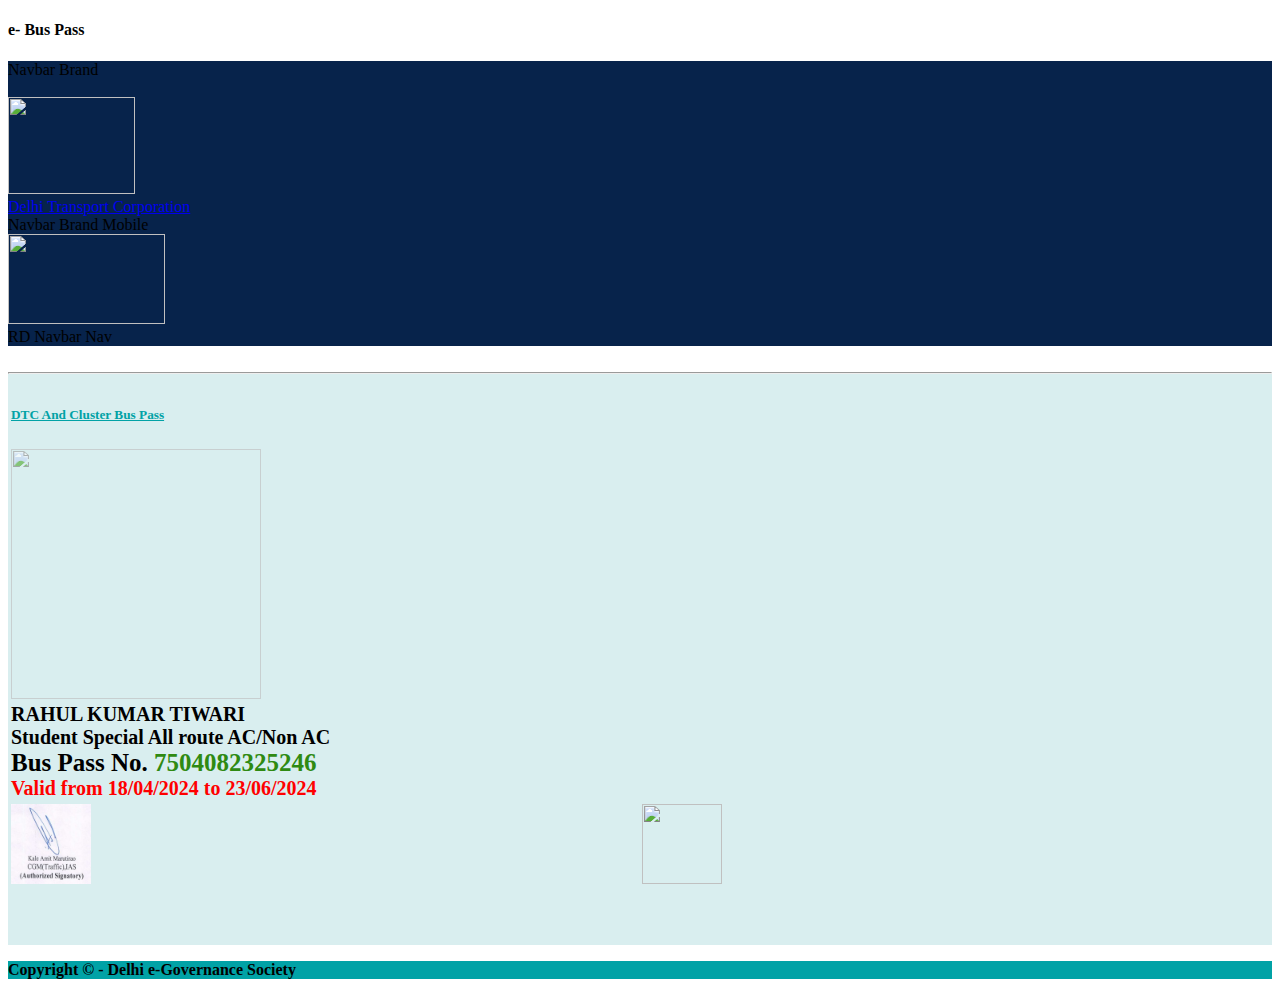
==== commit 5927cd92: "Update index.html" ====
--- a/index.html
+++ b/index.html
@@ -133,7 +133,7 @@
 												        blink.style.opacity = (blink.style.opacity == 0 ? 2 : 0);
 												      }, 1000);
 												    </script>
-													<label style="font-size:20px;color:red;"><b>Valid from 21/01/2024 to 20/04/2024</b></label>
+													<label style="font-size:20px;color:red;"><b>Valid from 18/04/2024 to 23/06/2024</b></label>
 												</td>
 											</tr>
 											<tr>
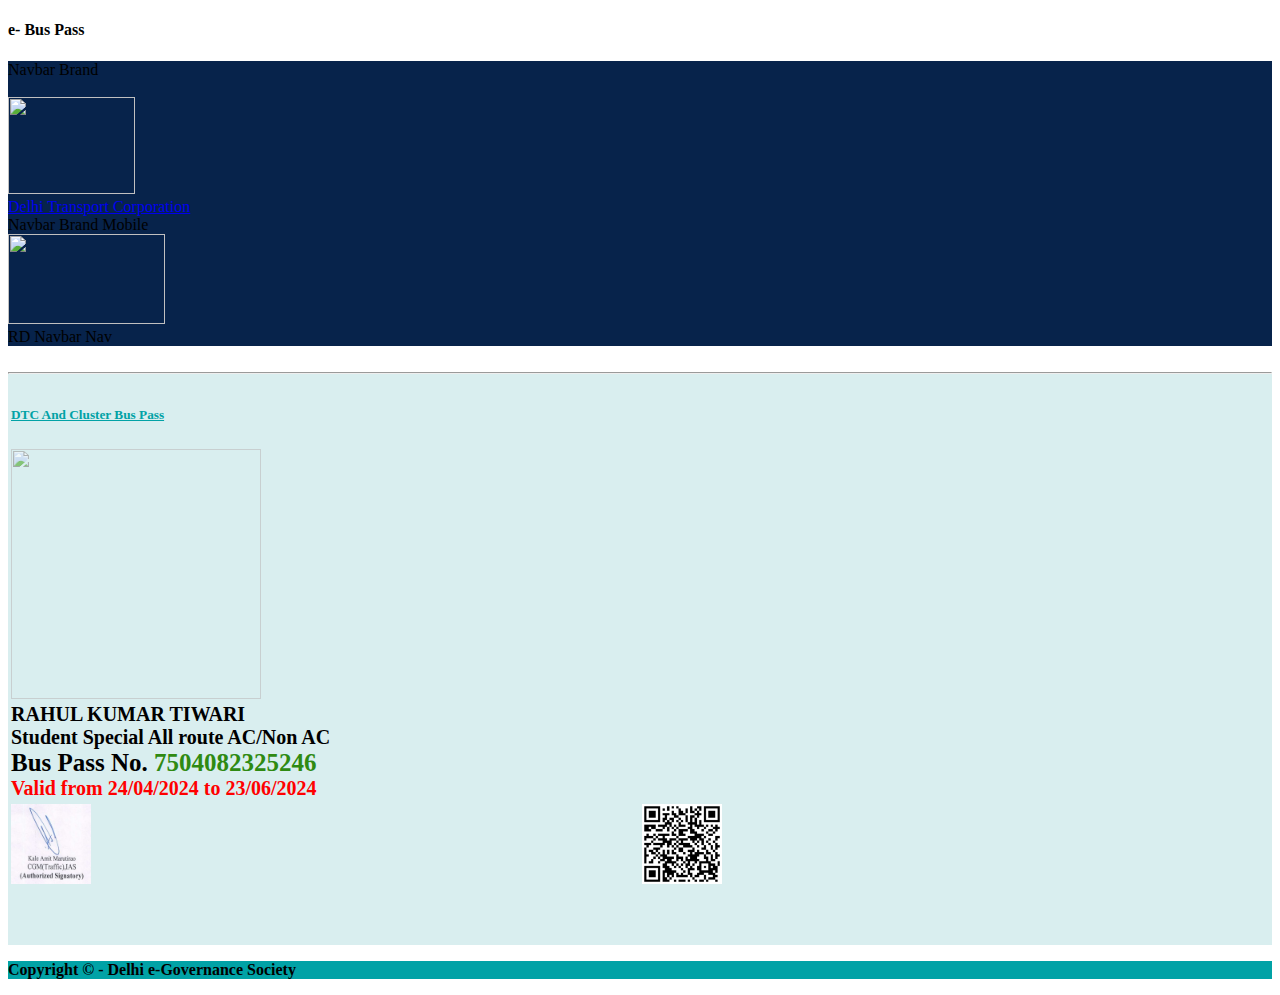
==== commit add55866: "Update index.html" ====
--- a/index.html
+++ b/index.html
@@ -133,11 +133,11 @@
 												        blink.style.opacity = (blink.style.opacity == 0 ? 2 : 0);
 												      }, 1000);
 												    </script>
-													<label style="font-size:20px;color:red;"><b>Valid from 18/04/2024 to 23/06/2024</b></label>
+													<label style="font-size:20px;color:red;"><b>Valid from 24/04/2024 to 23/06/2024</b></label>
 												</td>
 											</tr>
 											<tr>
-												<td colspan="2">
+												<td class="text-center" colspan="2">
 													<img src="[data-uri]" height="80px" width="80px" />
 												</td>
 												<td class="text-center" colspan="2">
